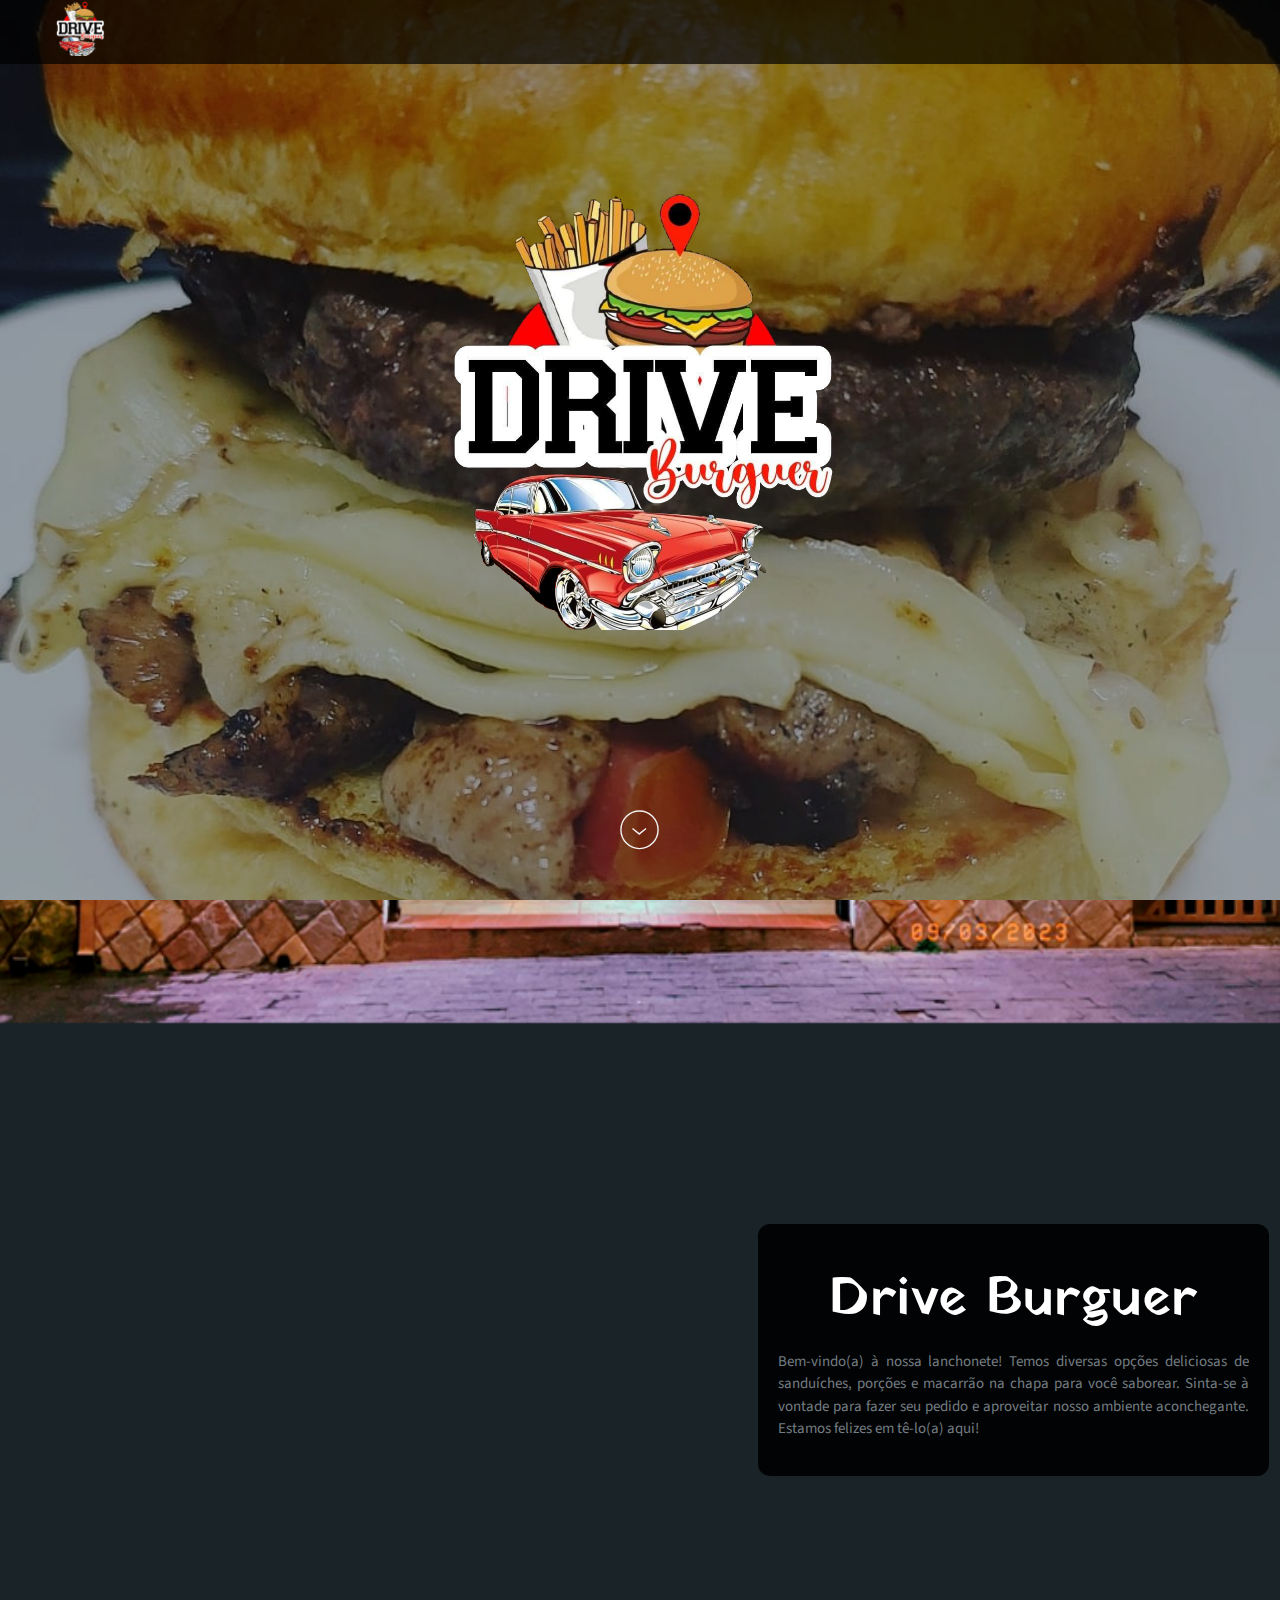
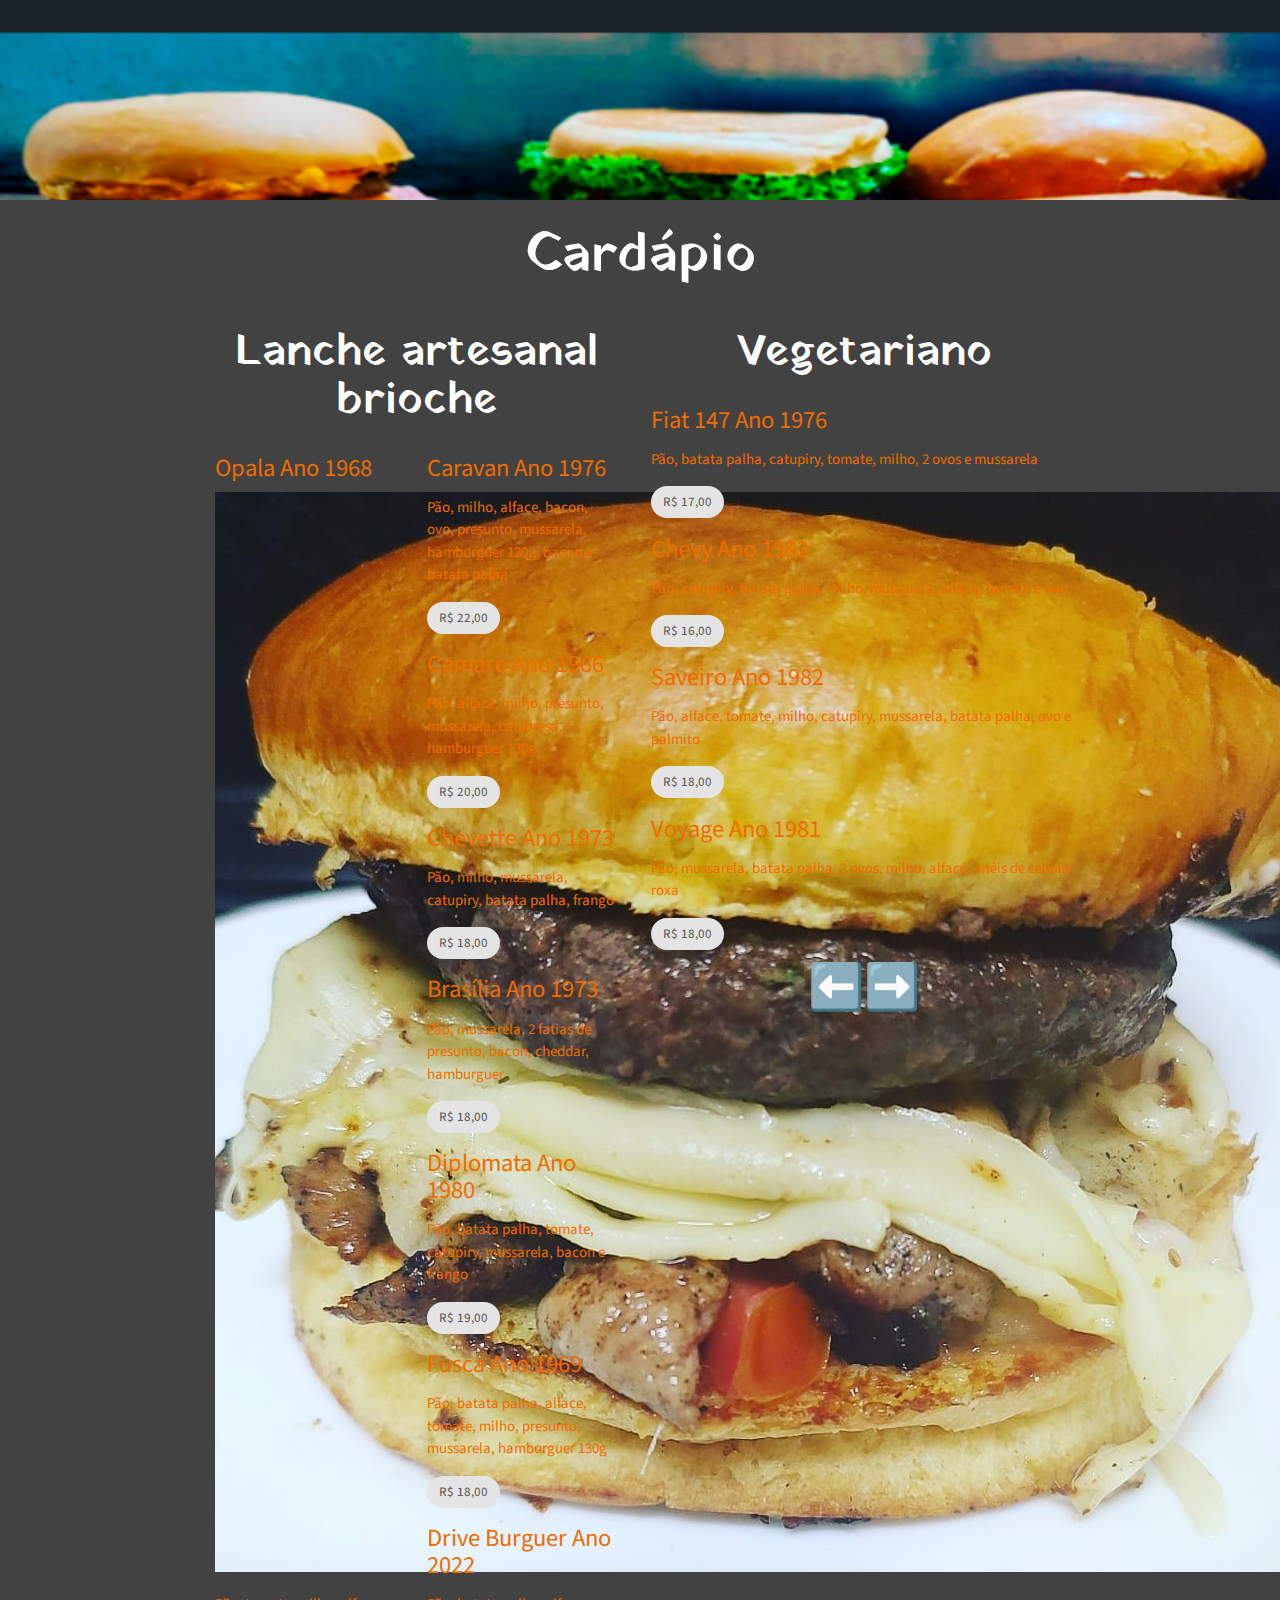
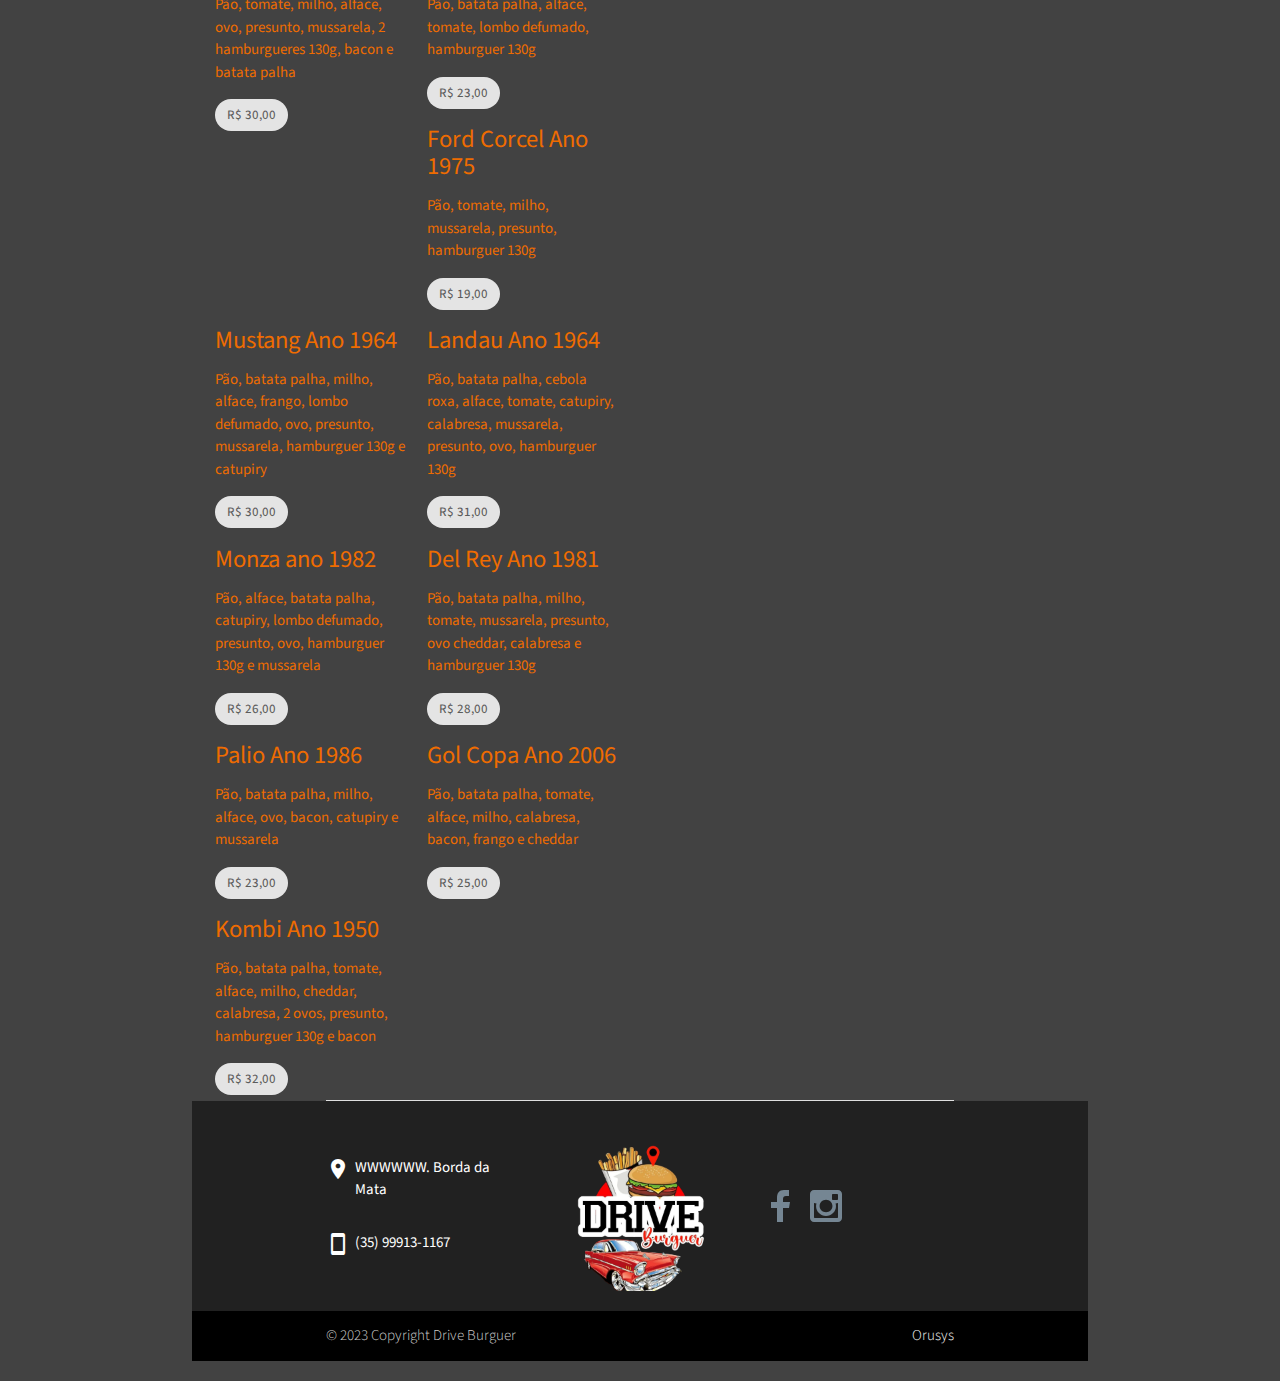
==== index.html @ f04d8321 "subindo fotos" ====
<!DOCTYPE html>
<html>
<head>
	<meta charset="UTF-8">
	<title>Lanchonete</title>
	<link rel="icon" href="www/icons/hambruger.ico">
	<meta name="viewport" content="user-scalable=no, initial-scale=1, 
		maximum-scale=1, minimum-scale=1, width=device-width">
	<link href="https://fonts.googleapis.com/css?family=Yatra+One" rel="stylesheet">
	<link href="https://fonts.googleapis.com/css?family=Josefin+Slab" rel="stylesheet">
	<link href="https://fonts.googleapis.com/css?family=Bungee" rel="stylesheet">
	<link href="https://fonts.googleapis.com/css?family=Source+Sans+Pro" rel="stylesheet">

	<link rel="stylesheet" type="text/css" href="www/css/materialize.min.css">
	<link rel="stylesheet" type="text/css" href="www/icons/material.css">
	<link rel="stylesheet" type="text/css" href="www/css/index.css">
</head>
<body>

<div class="navbar-fixed">
	<nav class="">
		<div class="topo-fixo">
			<a href="#" class="brand-logo">
				<div class="logo logo-small"></div>
			</a>
		</div>
	</nav>
</div>

<div id="welcome"></div>
<div id="welcome-black">
	<div class="logo-burger"></div>	
	<a class="center btn-down scrollSuave" href="#description"></a>
</div>

<div id="description" class="row valign-wrapper">
	<div class="col s12 m5 l5">
		<div class="center text-description">
			<h2 class="center">Drive Burguer</h2>
			<p>Bem-vindo(a) à nossa lanchonete! Temos diversas opções deliciosas de sanduíches, porções e macarrão na chapa para você saborear. Sinta-se à vontade para fazer seu pedido e aproveitar nosso ambiente aconchegante. Estamos felizes em tê-lo(a) aqui!</p>		
		</div>
	</div>
</div> <!-- end description -->
<div id="cardapio" class="cardapio">
	<h2 class="center">Cardápio</h2>
	<div class="row container">
	<div class="col s12 m6 l6">
		<h3 class="center">Lanche artesanal brioche</h3>
		
		<div class="col s12 m6 l6">
			<div>
				<h5>Opala Ano 1968</h5>
				<img class="img-responsive" src="www/images/hamburguer.png">
				<p>Pão, tomate, milho, alface, ovo, presunto, mussarela, 2 hamburgueres 130g, bacon e batata palha</p>
				 <div class="chip">R$ 30,00</div>
			</div>
		</div>
		<div class="col s12 m6 l6">
			<div>
				<h5>Caravan Ano 1976</h5>
				<p>Pão, milho, alface, bacon, ovo, presunto, mussarela, hamburguer 130g, bacon e batata palha</p>
				 <div class="chip">R$ 22,00</div>
			</div>
		</div>
		<div class="col s12 m6 l6">
			<div>
				<h5>Camaro Ano 1966</h5>
				<p>Pão, alface, milho, presunto, mussarela, calabresa, hamburguer 130g</p>
				 <div class="chip">R$ 20,00</div>
			</div>
		</div>
		<div class="col s12 m6 l6">
			<div>
				<h5>Chevette Ano 1973</h5>
				<p>Pão, milho, mussarela, catupiry, batata palha, frango</p>
				 <div class="chip">R$ 18,00</div>
			</div>
		</div>
		<div class="col s12 m6 l6">
			<div>
				<h5>Brasília Ano 1973</h5>
				<p>Pão, mussarela, 2 fatias de presunto, bacon, cheddar, hamburguer</p>
				 <div class="chip">R$ 18,00</div>
			</div>
		</div>
		<div class="col s12 m6 l6">
			<div>
				<h5>Diplomata Ano 1980</h5>
				<p>Pão, batata palha, tomate, catupiry, mussarela, bacon e frango</p>
				 <div class="chip">R$ 19,00</div>
			</div>
		</div>
		<div class="col s12 m6 l6">
			<div>
				<h5>Fusca Ano 1969</h5>
				<p>Pão, batata palha, alface, tomate, milho, presunto, mussarela, hamburguer 130g</p>
				 <div class="chip">R$ 18,00</div>
			</div>
		</div>
		<div class="col s12 m6 l6">
			<div>
				<h5>Drive Burguer Ano 2022</h5>
				<p>Pão, batata palha, alface, tomate, lombo defumado, hamburguer 130g</p>
				 <div class="chip">R$ 23,00</div>
			</div>
		</div>
		<div class="col s12 m6 l6">
			<div>
				<h5>Ford Corcel Ano 1975</h5>
				<p>Pão, tomate, milho, mussarela, presunto, hamburguer 130g</p>
				 <div class="chip">R$ 19,00</div>
			</div>
		</div>
		<div class="col s12 m6 l6">
			<div>
				<h5>Mustang Ano 1964</h5>
				<p>Pão, batata palha, milho, alface, frango, lombo defumado, ovo, presunto, mussarela, hamburguer 130g e catupiry</p>
				 <div class="chip">R$ 30,00</div>
			</div>
		</div>
		<div class="col s12 m6 l6">
			<div>
				<h5>Landau Ano 1964</h5>
				<p>Pão, batata palha, cebola roxa, alface, tomate, catupiry, calabresa, mussarela, presunto, ovo, hamburguer 130g</p>
				 <div class="chip">R$ 31,00</div>
			</div>
		</div>
		<div class="col s12 m6 l6">
			<div>
				<h5>Monza ano 1982</h5>
				<p>Pão, alface, batata palha, catupiry, lombo defumado, presunto, ovo, hamburguer 130g e mussarela</p>
				 <div class="chip">R$ 26,00</div>
			</div>
		</div>
		<div class="col s12 m6 l6">
			<div>
				<h5>Del Rey Ano 1981</h5>
				<p>Pão, batata palha, milho, tomate, mussarela, presunto, ovo cheddar, calabresa e hamburguer 130g</p>
				 <div class="chip">R$ 28,00</div>
			</div>
		</div>
		<div class="col s12 m6 l6">
			<div>
				<h5>Palio Ano 1986</h5>
				<p>Pão, batata palha, milho, alface, ovo, bacon, catupiry e mussarela</p>
				 <div class="chip">R$ 23,00</div>
			</div>
		</div>
		<div class="col s12 m6 l6">
			<div>
				<h5>Gol Copa Ano 2006</h5>
				<p>Pão, batata palha, tomate, alface, milho, calabresa, bacon, frango e cheddar</p>
				 <div class="chip">R$ 25,00</div>
			</div>
		</div>
		<div class="col s12 m6 l6">
			<div>
				<h5>Kombi Ano 1950</h5>
				<p>Pão, batata palha, tomate, alface, milho, cheddar, calabresa, 2 ovos, presunto, hamburguer 130g e bacon</p>
				 <div class="chip">R$ 32,00</div>
			</div>
		</div>
	</div>
		<div class="col s12 m6 l6">
			<h3 class="center">Vegetariano</h3></div>
				<div class="col s12 m6 l6">
					<div>
						<h5>Fiat 147 Ano 1976</h5>
						<p>Pão, batata palha, catupiry, tomate, milho, 2 ovos e mussarela</p>
						 <div class="chip">R$ 17,00</div>
					</div>
				</div>
				<div class="col s12 m6 l6">
					<div>
						<h5>Chevy Ano 1983</h5>
						<p>Pão, catupiry, batata palha, milho, mussarela, alface, tomate e ovo</p>
						 <div class="chip">R$ 16,00</div>
					</div>
				</div>	

			<div class="col s12 m6 l6">
					<div>
						<h5>Saveiro Ano 1982</h5>
						<p>Pão, alface, tomate, milho, catupiry, mussarela, batata palha, ovo e palmito</p>
						 <div class="chip">R$ 18,00</div>
					</div>
				</div>
			<div class="col s12 m6 l6">
					<div>
						<h5>Voyage Ano 1981</h5>
						<p>Pão, mussarela, batata palha, 2 ovos, milho, alface, anéis de cebola roxa</p>
						 <div class="chip">R$ 18,00</div>
					</div>
				</div>	

			<div class="col s12 m6 l6 paginas">	
				<a href="index.html">⬅️</a><a  href="index2.html">➡️</a>
			</div>
<div class="divider container">

</div>	

<footer class="page-footer grey darken-4">
	<div class="container">
		<div class="row valign-wrapper">
			<div class="col s12 m4 l4">
				<p class="white-text"><i class="material-icons">location_on</i>WWWWWW. Borda da Mata</p>	
				<p class="white-text"><i class="material-icons">smartphone</i>(35) 99913-1167</p>		
			</div>
			<div class="col s12 m4 l4 hide-on-med-and-down">
				<div class="logo"></div>
			</div>
			<div class="col s12 m4 l4 ">
			<div class="valign-wrapper">
				<div class="">		
					<ul class="social-medias">
						<li><a class="grey-text text-lighten-3 facebook" href="#!">Facebook</a></li>
						<li><a class="grey-text text-lighten-3 instagram" href="#!">Instagram</a></li>

					</ul>
				</div>
			</div>
			</div>
		</div>
	</div>
	<div class="footer-copyright black">
		<div class="container">
			© 2023 Copyright Drive Burguer
			<a class="grey-text text-lighten-4 right" target="_blank" href="https://www.facebook.com/Orusysmarketing">Orusys</a>
		</div>
	</div>
</footer>

<script type="text/javascript" src="www/js/jquery.min.js"></script>
<script type="text/javascript" src="www/js/materialize.min.js"></script>
<script type="text/javascript" src="www/js/index.js"></script>
</body>
</html>
---- www/icons/material.css ----
/*
  http://google.github.io/material-design-icons/#icon-font-for-the-web
*/
@font-face {
  font-family: "Material Icons";
  src: local('Material Icons'),
       local('MaterialIcons-Regular'),
       url("MaterialIcons-Regular.ttf");
  font-weight: normal;
  font-style: normal;
}
.material-icons {
  font-family: 'Material Icons';
  font-weight: normal;
  font-style: normal;
  font-size: 24px;  /* Preferred icon size */
  display: inline-block;
  width: 1em;
  height: 1em;
  line-height: 1;
  text-transform: none;
  letter-spacing: normal;
  word-wrap: normal;

  /* Support for all WebKit browsers. */
  -webkit-font-smoothing: antialiased;
  /* Support for Safari and Chrome. */
  text-rendering: optimizeLegibility;

  /* Support for Firefox. */
  -moz-osx-font-smoothing: grayscale;

  /* Support for IE. */
  font-feature-settings: 'liga';
}
---- www/css/index.css ----
h1, 
h2, 
h3 {
    font-family: 'Yatra One', cursive;
}
body {
    color: #ef6c00;
    background-color: #424242;
    font-family: 'Source Sans Pro', sans-serif;
}

body h1, 
h2, 
h3 {
    color: white;
}

#about h4 {
    font-family: 'Josefin Slab', serif;
}

nav {
	color: transparent;
	background-color: rgba(0, 0, 0, 0.7);
	box-shadow: none;
}
nav a:hover {
	color: #f2f2f2;
    font-weight: bold;
}

.navbar-fixed {
	position: absolute;
}

.side-nav {
	background-color: rgba(0, 0, 0, 0.77);
	width: 50% !important;
    -webkit-transform: translateX(-100%);
	transform: translateX(-100%);
	-webkit-transition: all 0.5s;
	-moz-transition: all 0.5s;
    transition: all 0.5s
}

.anda {
    -webkit-transform: translateX(90vw);
   	transform: translateX(90vw);
	-webkit-transition: all 1s;
	-moz-transition: all 1s;
    transition: all 1s	
}

.roda {

	    -webkit-transform: rotate(360deg);
   	transform: rotate(0deg);
	-webkit-transition: all 0.6s;
	-moz-transition: all 0.6s;
    transition: all 0.6s
}
.side-nav a {
	color: white;
	text-align: center;
}

.side-nav-open {
	transform: translateX(0px);
	
}

.side-nav-close {
	transform: translateX(100%);
}


#welcome {
    background-image: url(../images/hamburguer.png);
    background-size: cover;
    background-position: center;
    background-repeat: no-repeat;

    z-index: 1;
    position: absolute;
    width: 100%;
    height: 100vh;
}

#welcome-black {
    position: relative;
    top: 0;
    width: 100%;
    height: 100vh;
    z-index: 2;
    background-color: rgba(0, 0, 0, 0.37);
}

.btn-down {
    height: 40px;
    background-image: url("../icons/arrow_down.svg");

    background-position: center;
    background-size: auto 100%;
    background-repeat: no-repeat;
    display: block;
    position: relative;
	z-index: 3;*/
	bottom: -90vh;
	top: 90vh;
}

.btn-down-products {
	top: 0;
}

#description {
	background-color: #1a2328;
    color: #747d82;
    background-image: url(../images/entradalanchonete.png);
    background-size: cover;
    background-position: center;
    background-repeat: no-repeat;
    z-index: 1;
    width: 100%;
    height: 100vh;
}

.img-description {
	background-image: url(../images/entradalanchonete.png);
	height: 412px;
	background-size: cover;
	min-width: auto;
	background-repeat: no-repeat;
}

.text-description {
	text-align: justify;
	padding: 20px;
    background-color: rgba(0, 0, 0, 0.90);
    border-radius: 12px;
}

.border-redon {
	background-color: rgba(0, 0, 0, 0.5);
	border-radius: 10px;
}

#menu-products {
	min-height: 100vh;
}

#menu-products .menu-item{
	margin-top: 0px;
	float: left;
}

#menu-products ul {
	background-color: transparent;
}

.menu-opcoes a {
    color: #ef6c00 !important;
}

#menu-products .tabs .indicator {
	background-color: white;
}

.menu-item {
	width: 150px;
	height: 150px;
	background-repeat: no-repeat;
	background-size: contain; 
	background-position: center;
	margin: 10px;
	margin-left: 0;
}

.item1 {
	background-image: url(../images/thumb_pizza_1.jpg);
}

.item2 {
	background-image: url(../images/thumb_pizza_2.jpg);

}

.item3 {
	background-image: url(../images/thumb_pizza_3.jpg);
	
}

.item4 {
	background-image: url(../images/thumb_pizza_4.jpg);
	
}

.item5 {
	background-image: url(../images/burger_1.png);
}

.item6 {
	background-image: url(../images/burger_2.png);	
}

.item7 {
	background-image: url(../images/burger_3.png);
}

.item8 {	
	background-image: url(../images/burger_4.png);
}

.item9 {
	background-image: url(../images/burger_5.png);
}

.item10 {
	background-image: url(../images/burger_6.png);
}

#about {
	min-height: 100vh;
}

#about p {
	text-align: justify;
}

.mapa {
	background-image: url(../images/mapa.jpg); 
	background-repeat: no-repeat; 
	background-size: cover;
	background-position: center;
}

.mapa img {
	visibility: hidden;
	width: 100%;
}

#contact  .linha {
	margin: 0;
}

form {
	background-color: white;
	padding-top: 10px;

}

.linha .lb-nome {
	padding-top: 10px;		
}

footer.page-footer{
	margin-top: 0px;
}

.logo {
	background-image: url(../images/logoGrande.png);
	background-repeat: no-repeat;
	background-position: center;
	min-width: 150px;
	min-height: 150px;
	background-size: contain;
	margin-top: 20px;
}
.logo-small {
	background-image: url(../images/logoGrande.png);
	min-width: none;
	min-height: 56px;
	margin-top: 0px;
}
@media screen and (min-width: 992px) {
	.logo-small {
		margin-left: 5px;
	}
}
.paginas {
	display: flex;
    font-size: 45px;
    justify-content: center;
}

.social-medias li {
	display: inline-block;
	margin: 5px;
}

.social-medias a {
	margin: 0 auto;
	background-size: auto 100%;
	background-repeat: no-repeat;
	background-position: center;
	width: 32px;
	height: 32px;
	display: block;
	text-indent: -99999px;
}

.facebook {
	background-image: url(../icons/facebook.svg);
}

.twitter {
	background-image: url(../icons/twitter.svg);
}

.instagram {
	background-image: url(../icons/instagram.svg);
}

.youtube {
	background-image: url(../icons/youtube.svg);
}

footer .material-icons {
	color: rgba(255, 255, 255, 1); 	
	margin-right: 5px;
}

footer p {
    display: inline-flex;
    vertical-align: middle;
}

.logo-burger {
    background-image: url(../images/logoGrande.png);
    background-repeat: no-repeat;
    background-position: center;
    width: 100%;
    height: 50vh;
    background-size: contain;
    position: absolute;
    position: center;
    top: 20vh;
}

#products .col {
	padding: 0px;
}

.text-fotos {
	width: 100%;
	height: 50vh;
	text-align: justify-all;
}
.text-fotos h2{
	width: 100%;
}

.imagens {
    background-repeat: no-repeat;
    background-position: center;
    background-size: cover;
    height: 150px;
    padding: 0px;
}

.box-preco {
	width: 100%;
	height: 100%;
	color: black;
	background-color: rgba(0, 0, 0, 0.87);
	z-index: 5;
	visibility: hidden;
	display: flex;
	justify-content: center;
}

.preco {
	align-self: center;
	z-index: 6;
	text-align: center;
	color: white;
}

.preco h4 {
	color: #06cc03 !important;
	font-family: 'Bungee', cursive;
}

.imagens:hover .box-preco {
	visibility: visible;
}

/*ABOUT HTML*/
.about-img {
    background-image: url(../images/about.jpg);
	width: 100%;
	height: 100vh;
	position: absolute;
	background-position: center;
    background-size: cover;
    background-repeat: no-repeat;
}

.about-us h2 {
	width: 100%;
}

.about-us {
	height: 50vh;
}

/*CARDAPIO HTML*/
.cardapio-img {
    background-image: url(../images/burger_menu.png);
	width: 100%;
	height: 100vh;
	position: absolute;
	background-position: center;
    background-size: cover;
    background-repeat: no-repeat;
}

/*TRABALHE CONOSCO HTML*/
#trabalheconosco-img {
    background-image: url(../images/trabalheconosco.png);
    background-size: cover;
    background-position: center;
    background-repeat: no-repeat;

    /*z-index: 1;*/
    position: absolute;

    /*background: #ffe139;*/
    width: 100%;
    height: 100vh;
}
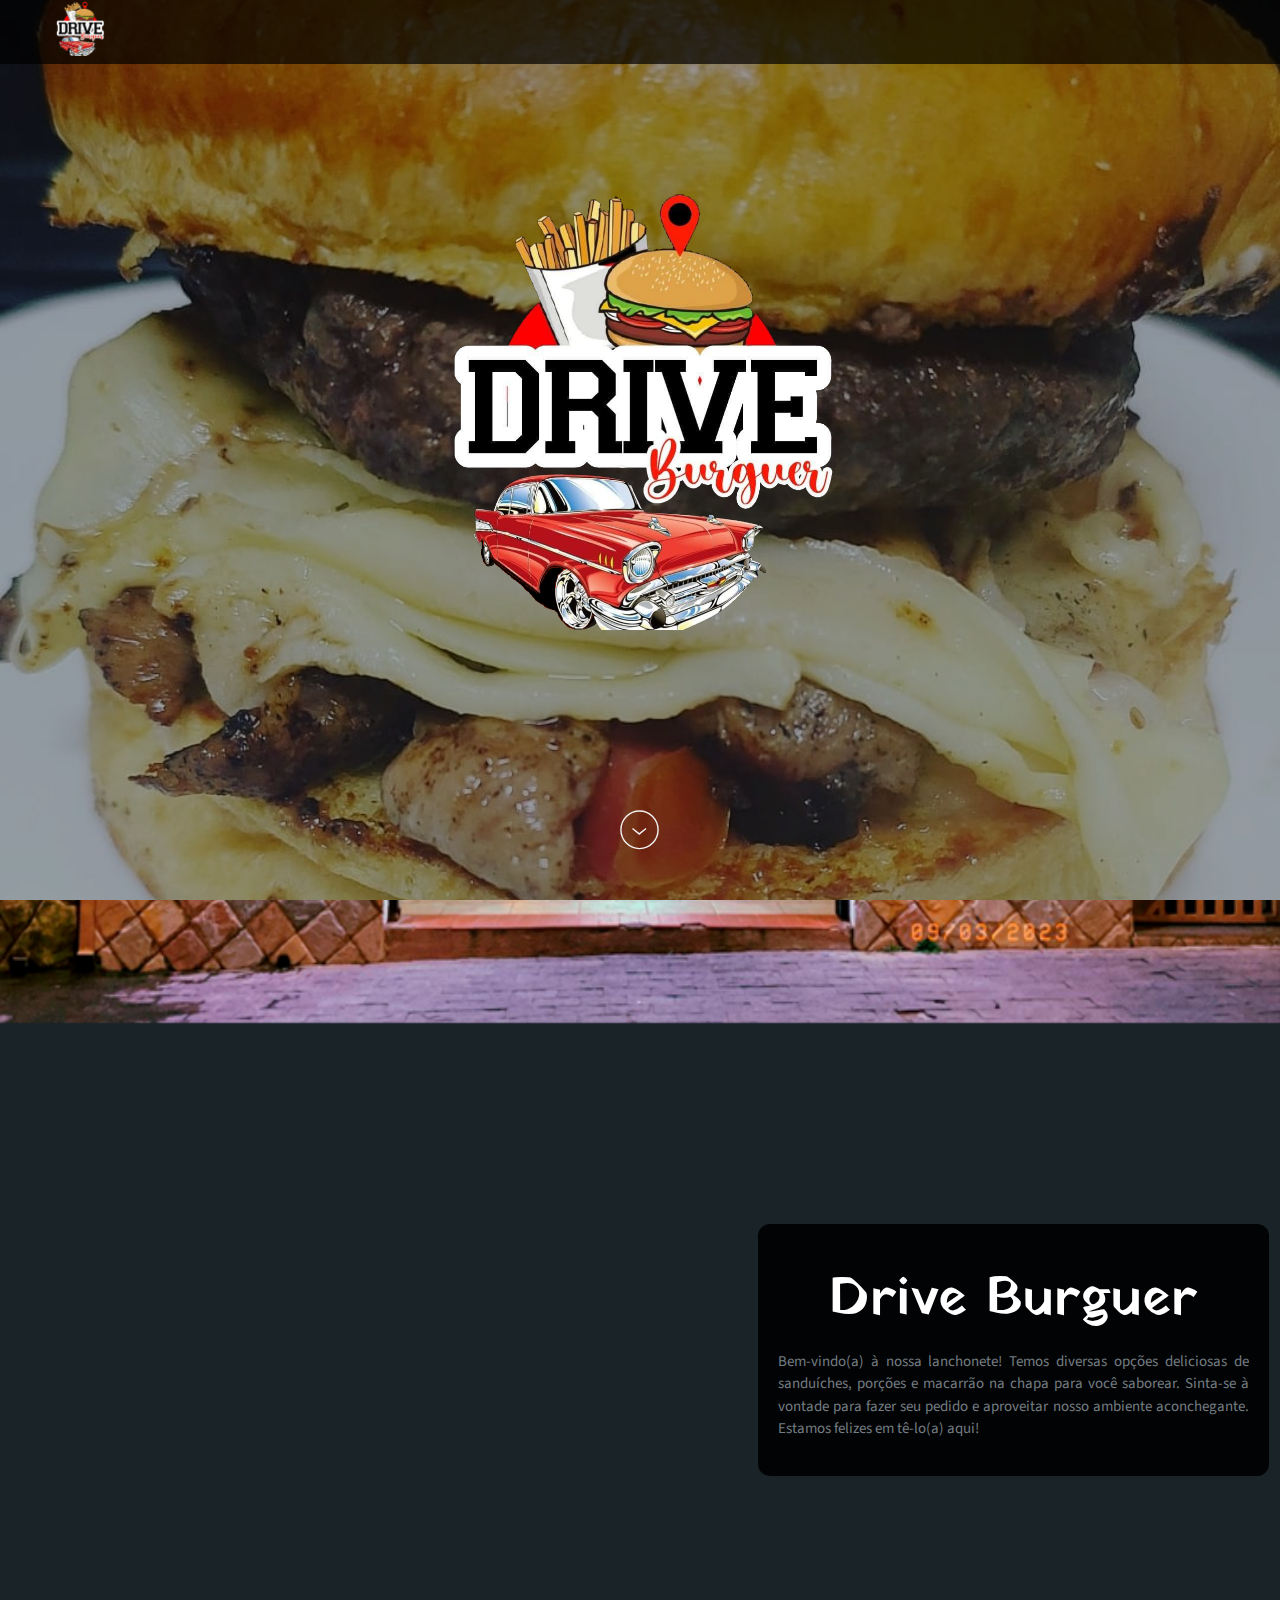
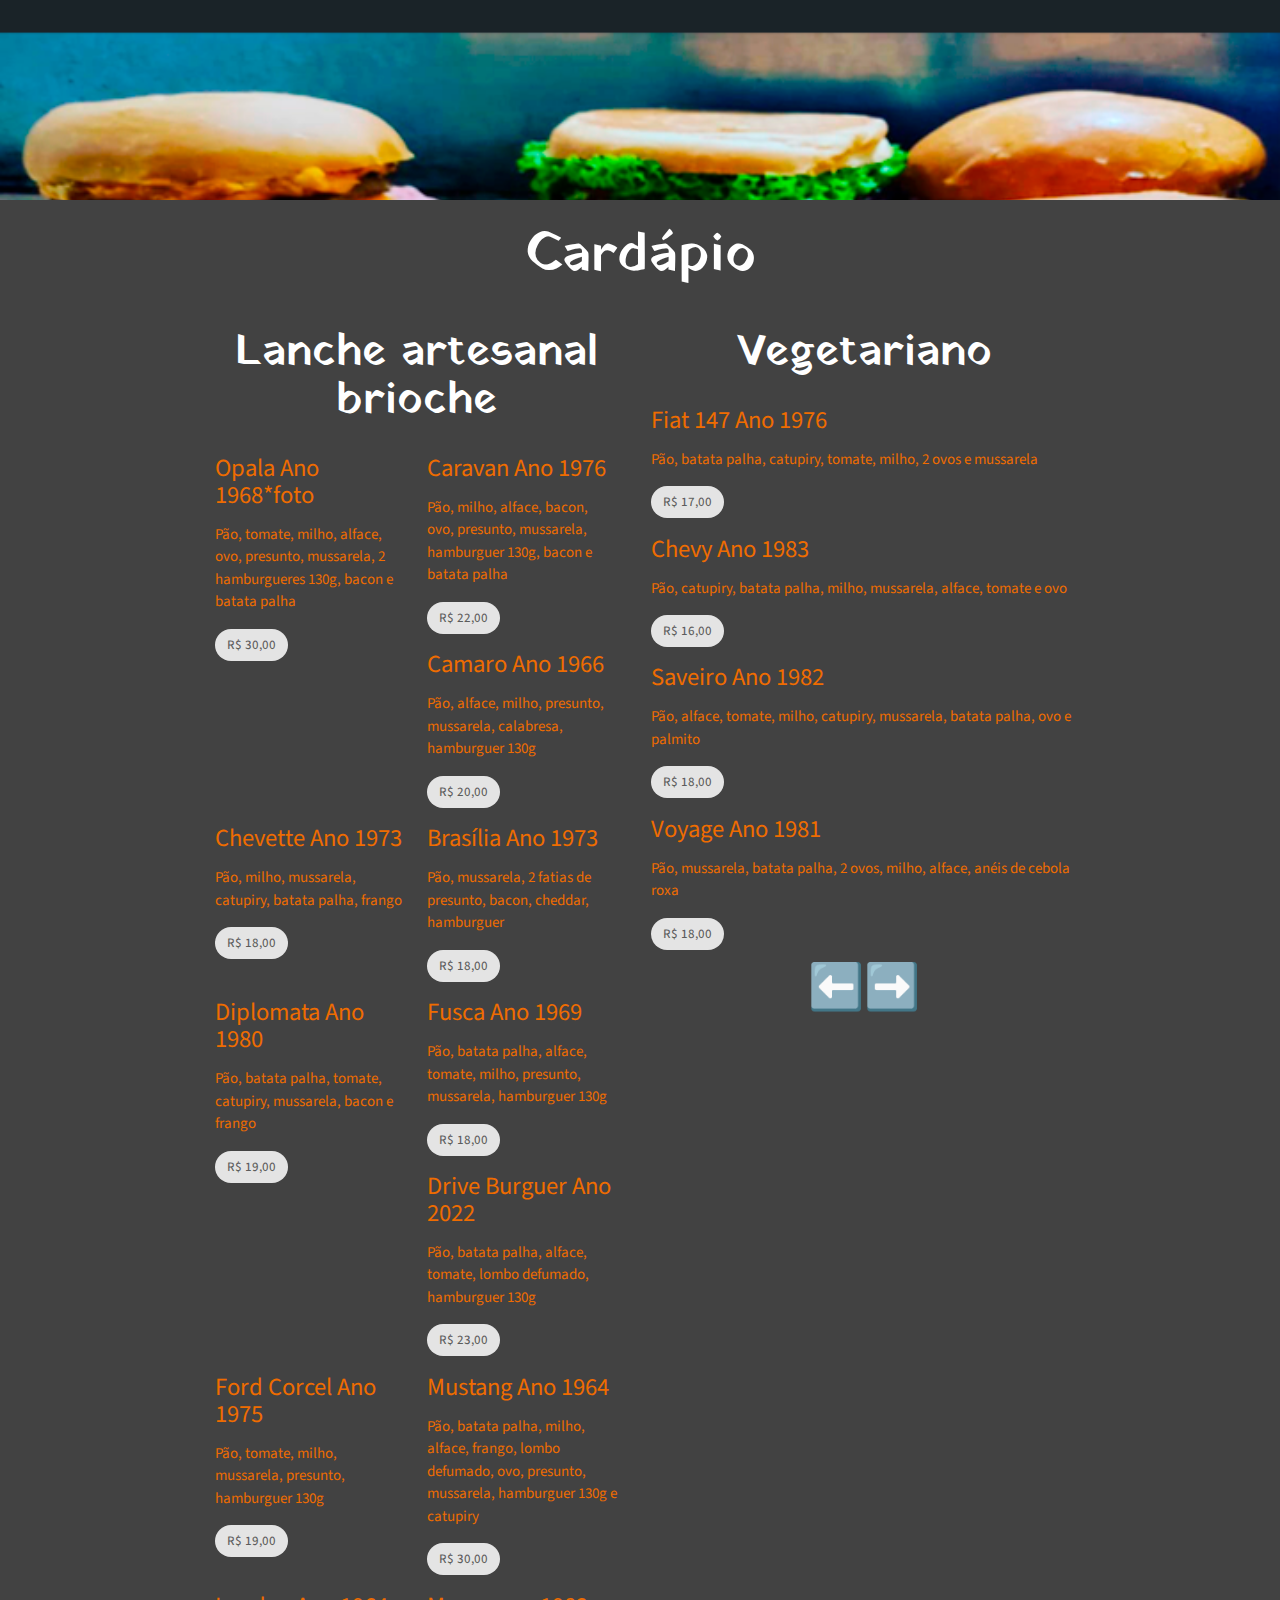
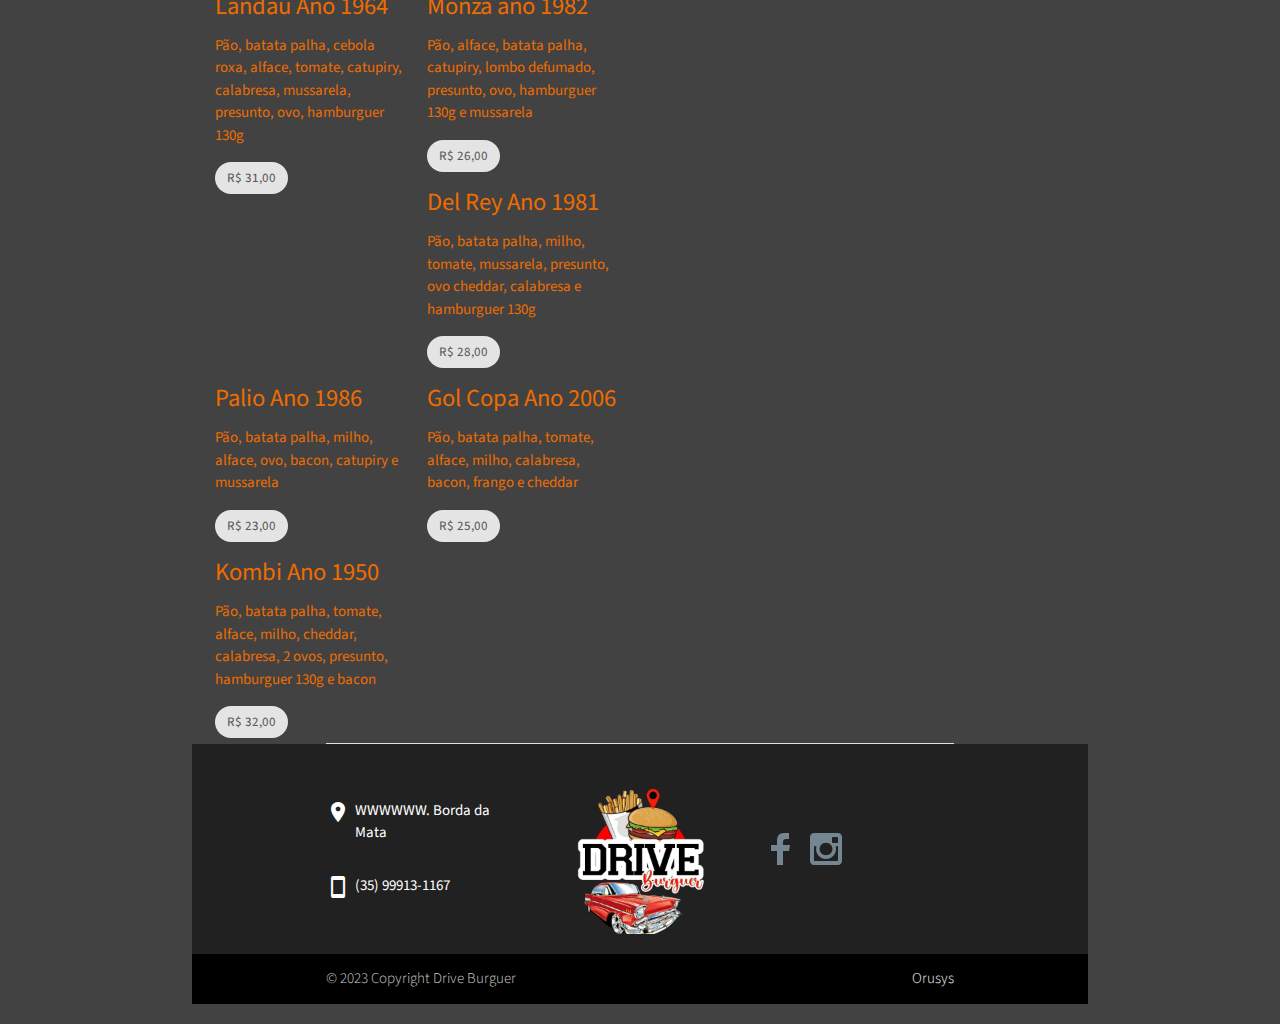
==== commit dd3840ec: "fo" ====
--- a/index.html
+++ b/index.html
@@ -49,8 +49,7 @@
 		
 		<div class="col s12 m6 l6">
 			<div>
-				<h5>Opala Ano 1968</h5>
-				<img class="img-responsive" src="www/images/hamburguer.png">
+				<h5>Opala Ano 1968*foto</h5>
 				<p>Pão, tomate, milho, alface, ovo, presunto, mussarela, 2 hamburgueres 130g, bacon e batata palha</p>
 				 <div class="chip">R$ 30,00</div>
 			</div>
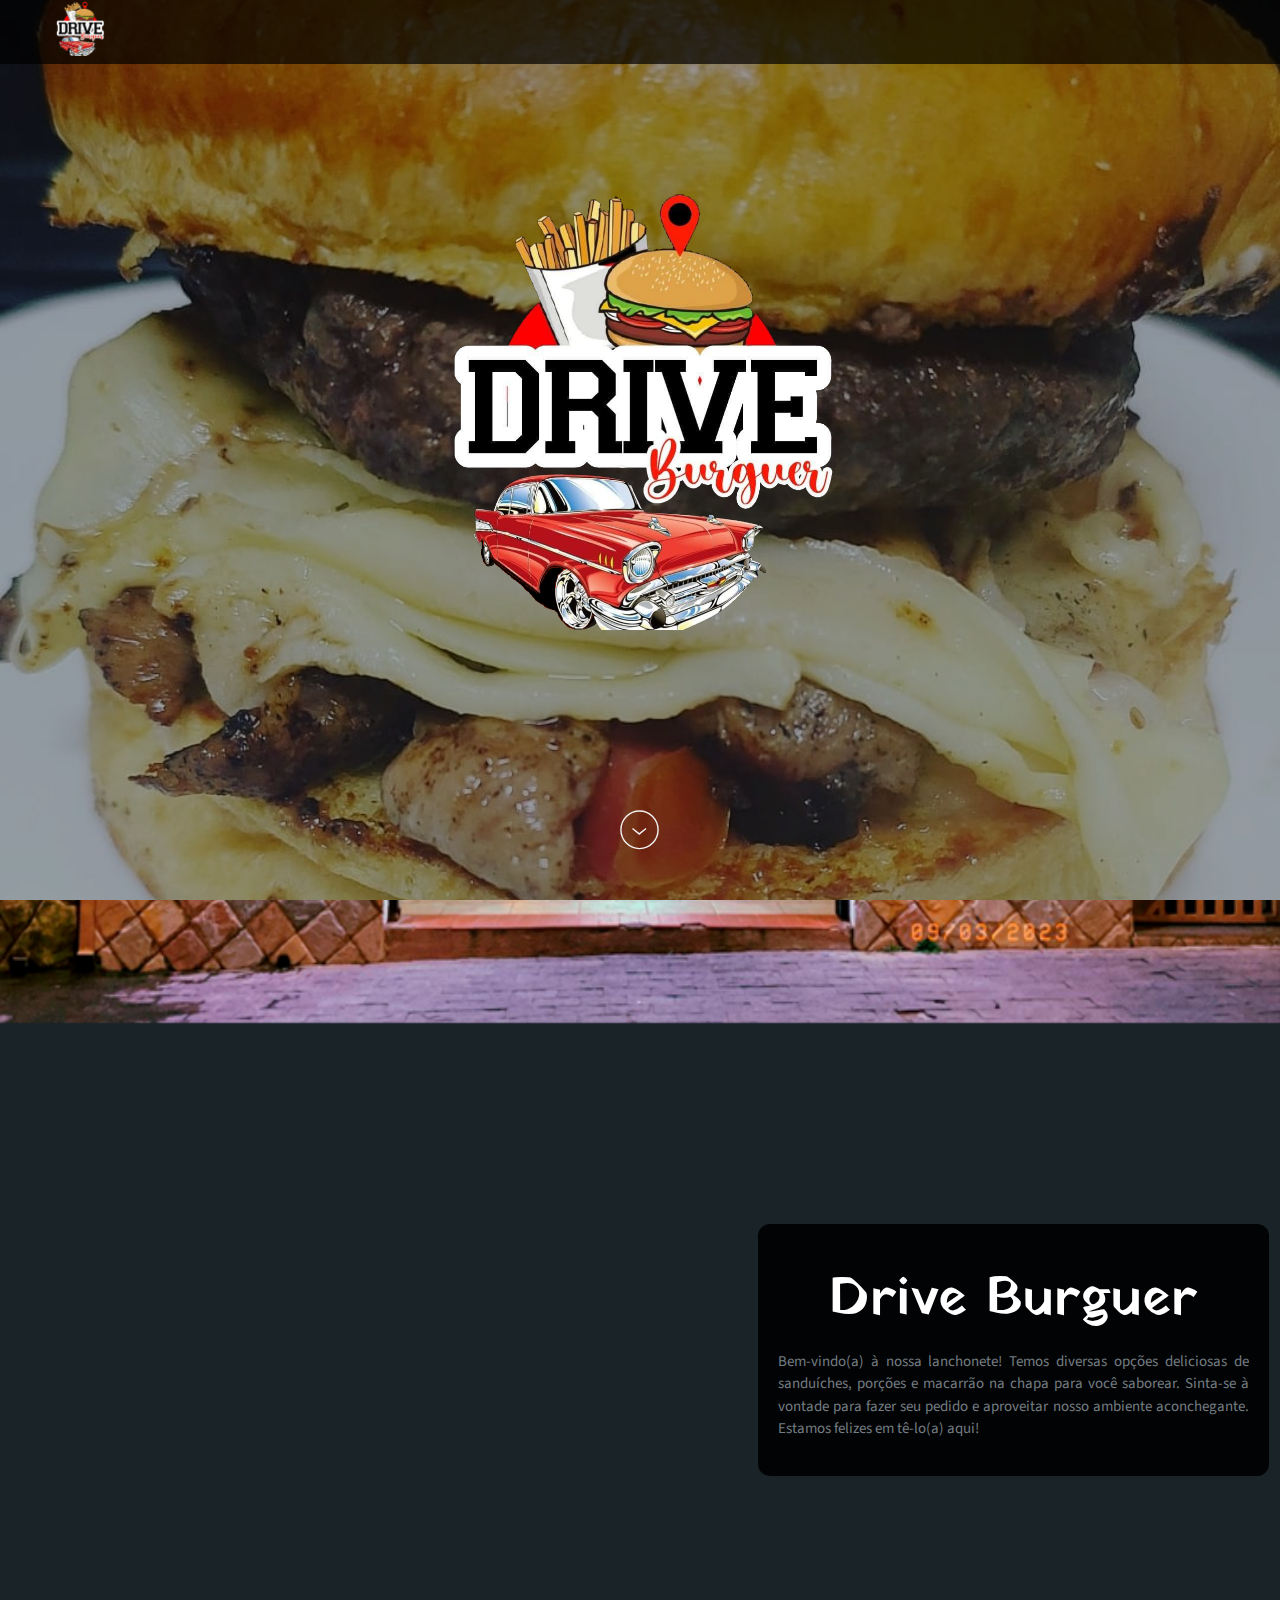
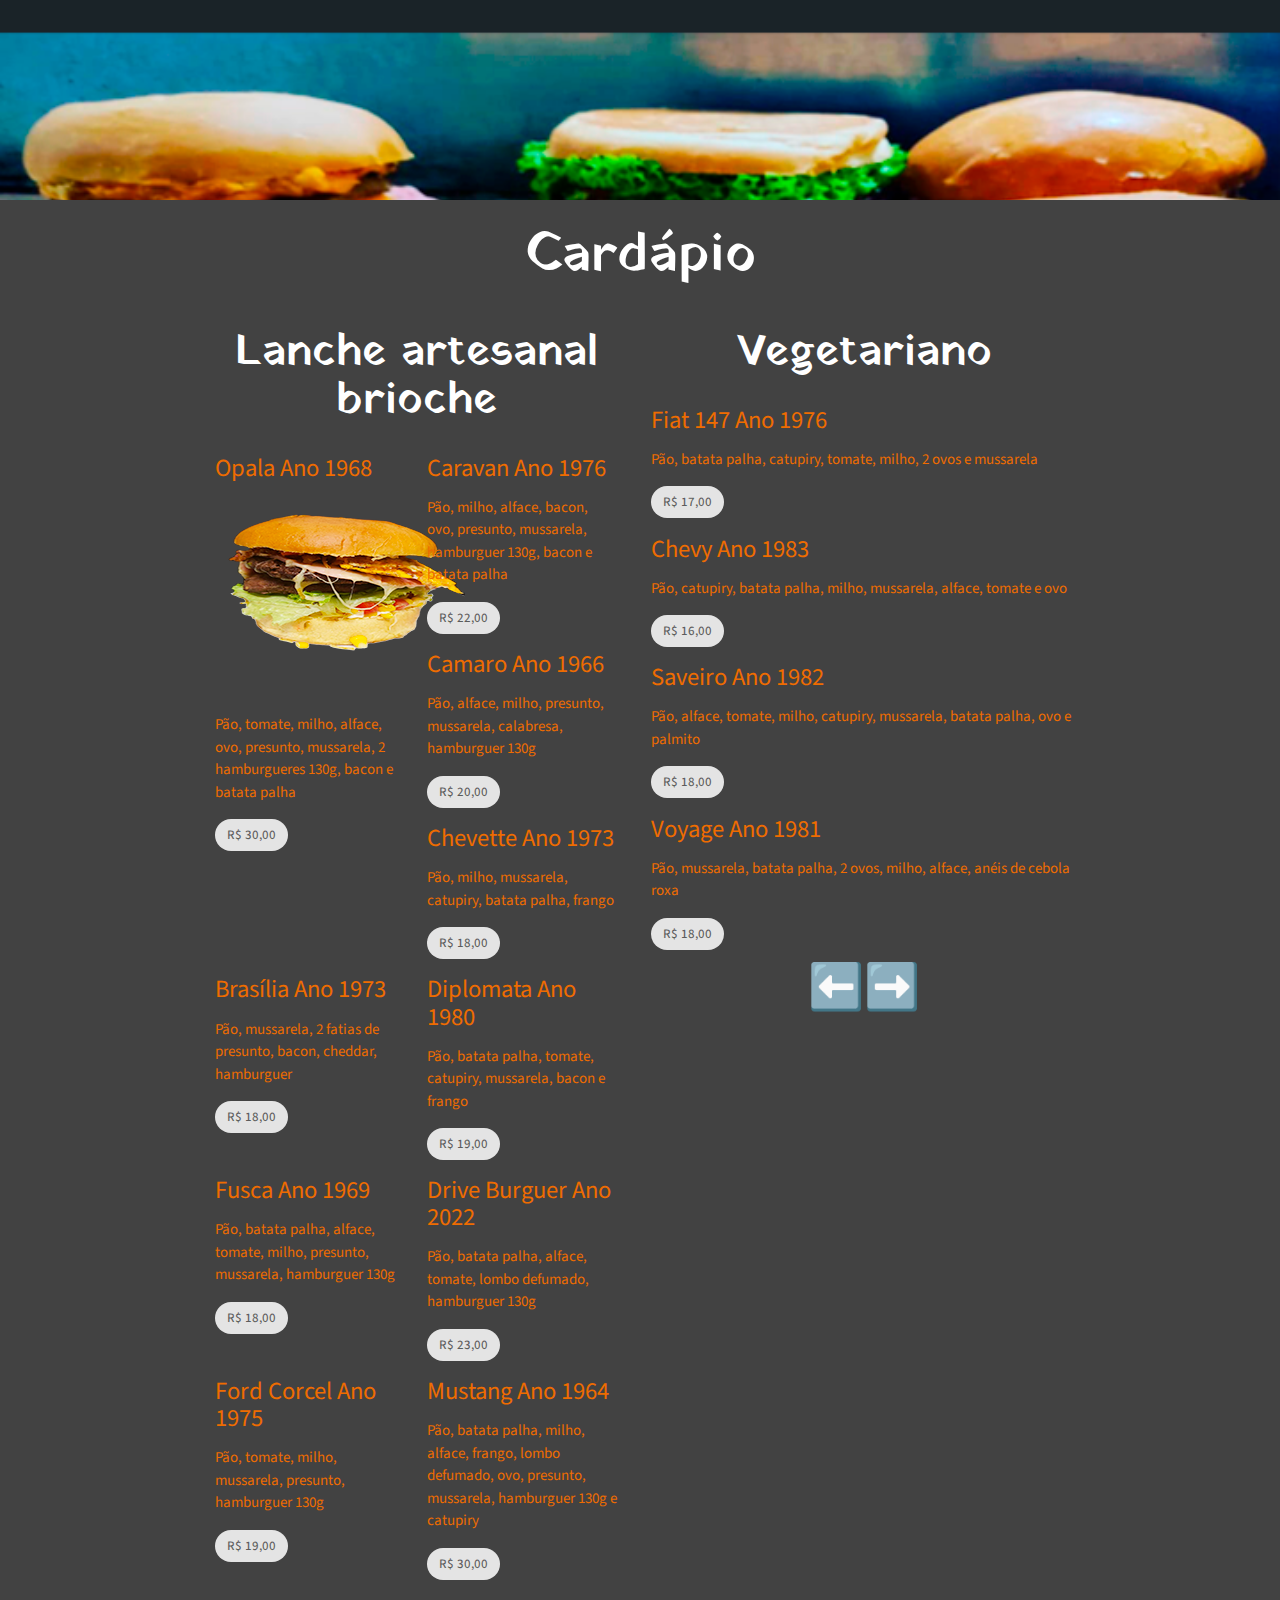
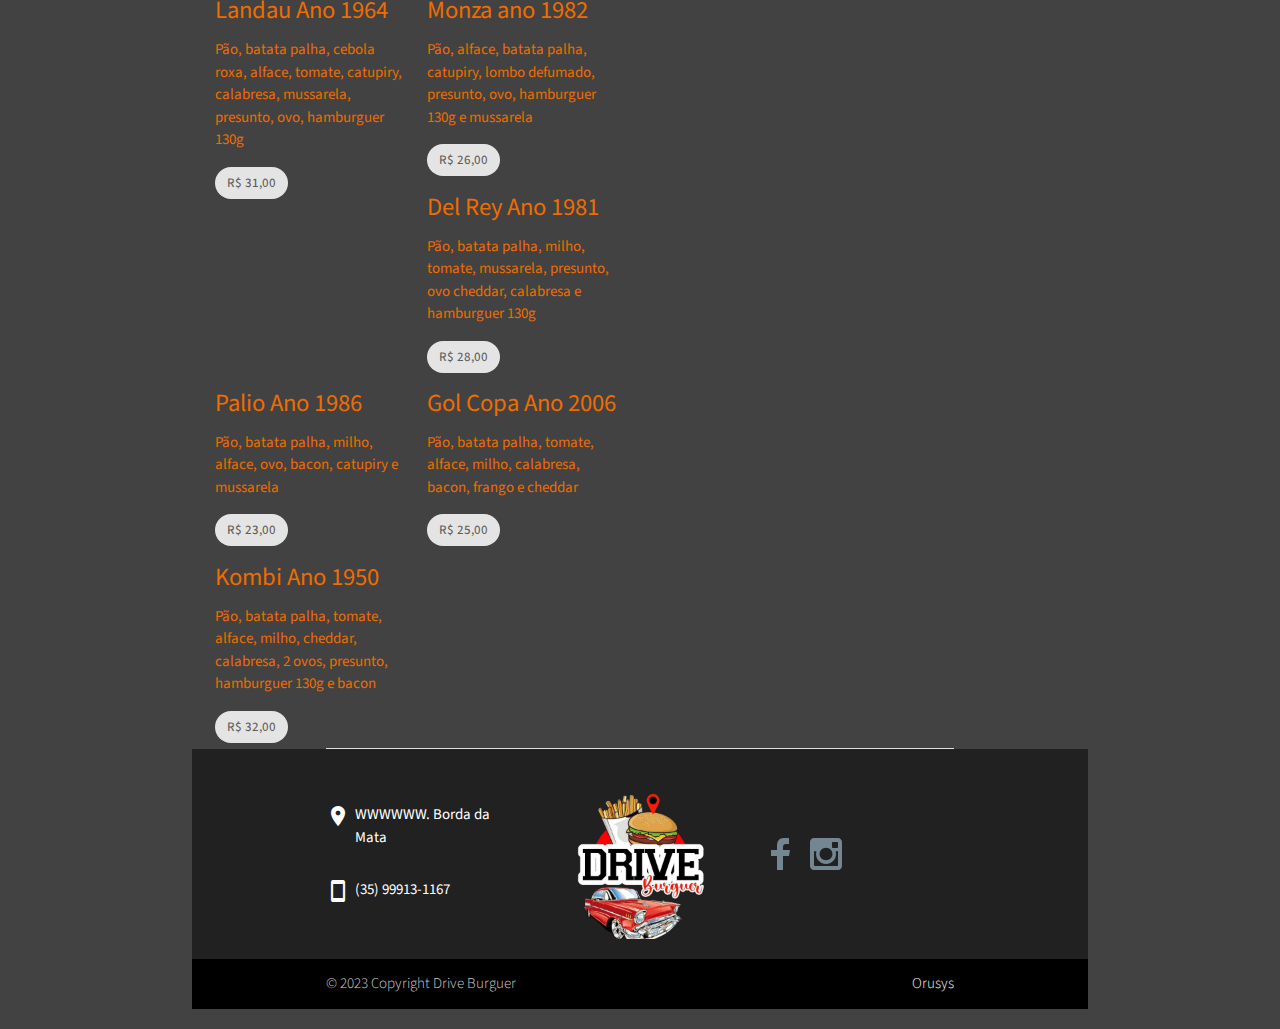
==== commit 397efed9: "opala" ====
--- a/index.html
+++ b/index.html
@@ -49,7 +49,8 @@
 		
 		<div class="col s12 m6 l6">
 			<div>
-				<h5>Opala Ano 1968*foto</h5>
+				<h5>Opala Ano 1968</h5>
+				<img src="www/images/opala.png">
 				<p>Pão, tomate, milho, alface, ovo, presunto, mussarela, 2 hamburgueres 130g, bacon e batata palha</p>
 				 <div class="chip">R$ 30,00</div>
 			</div>
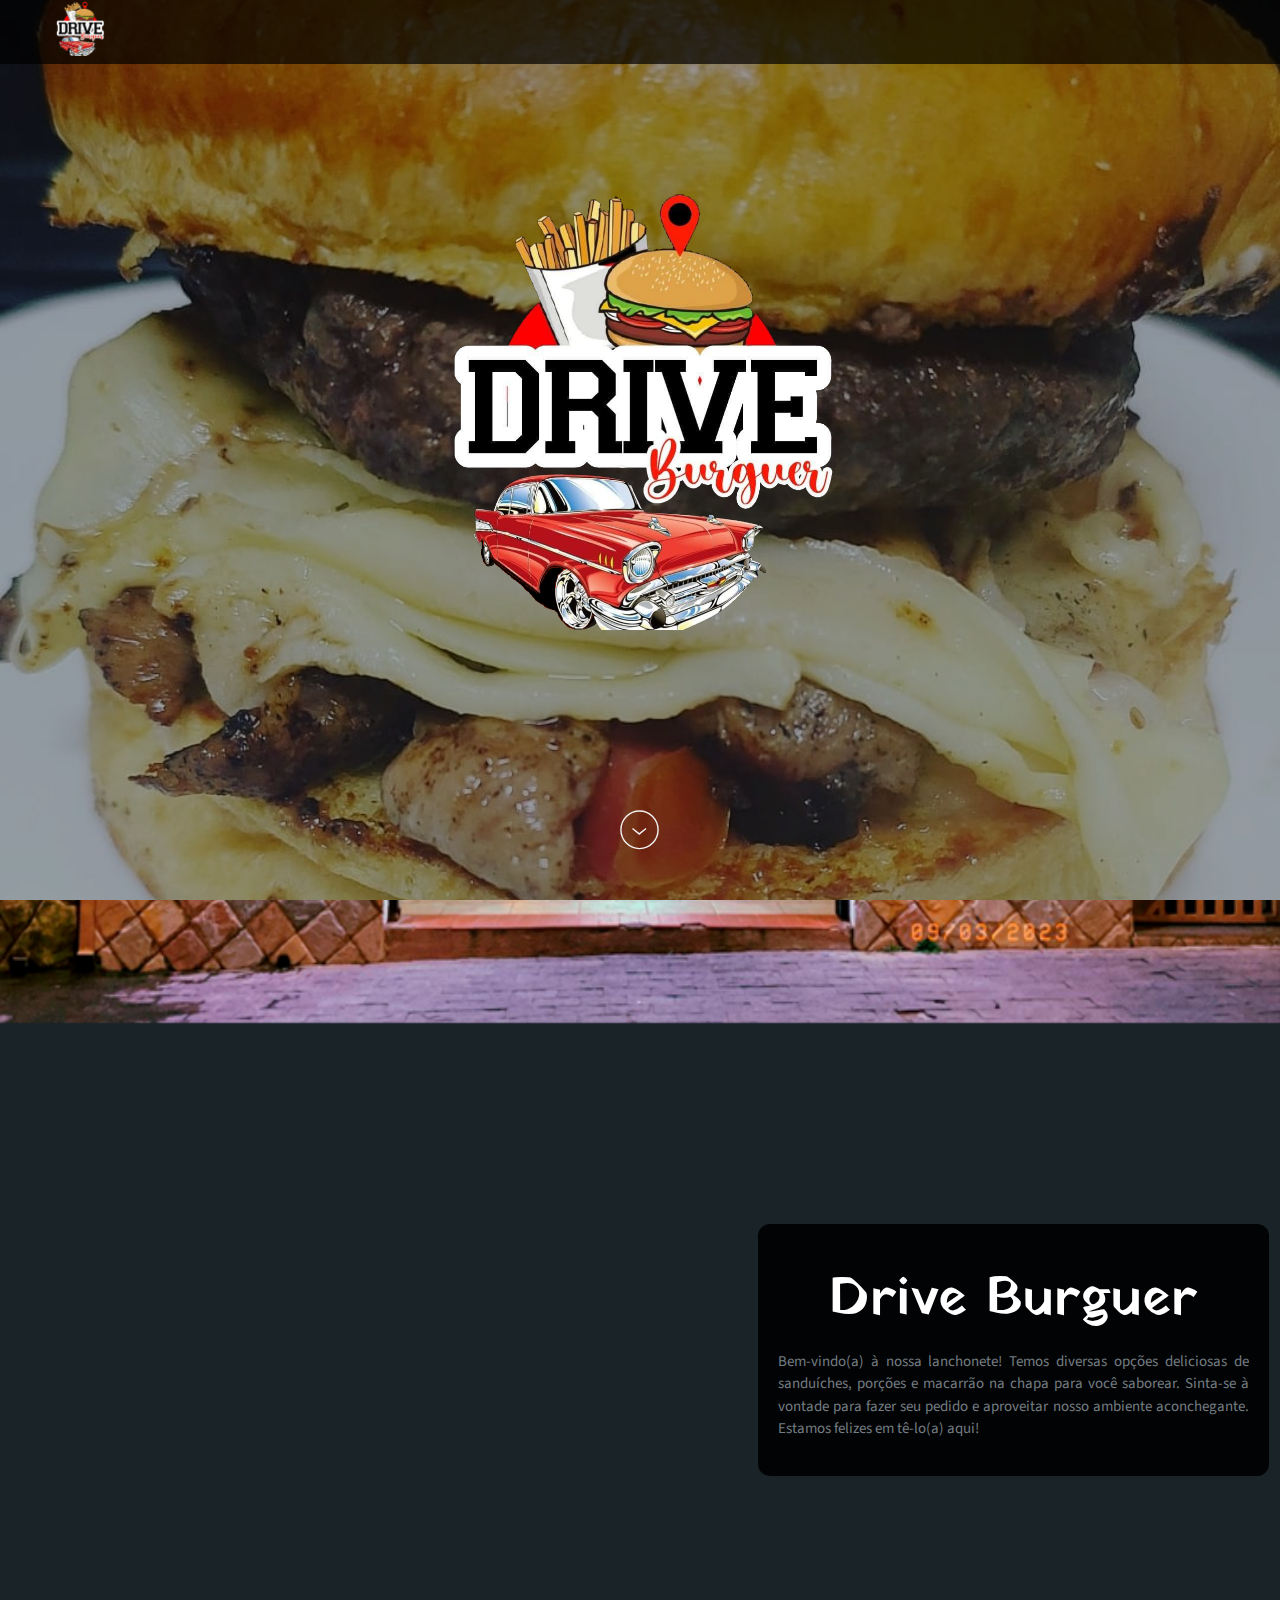
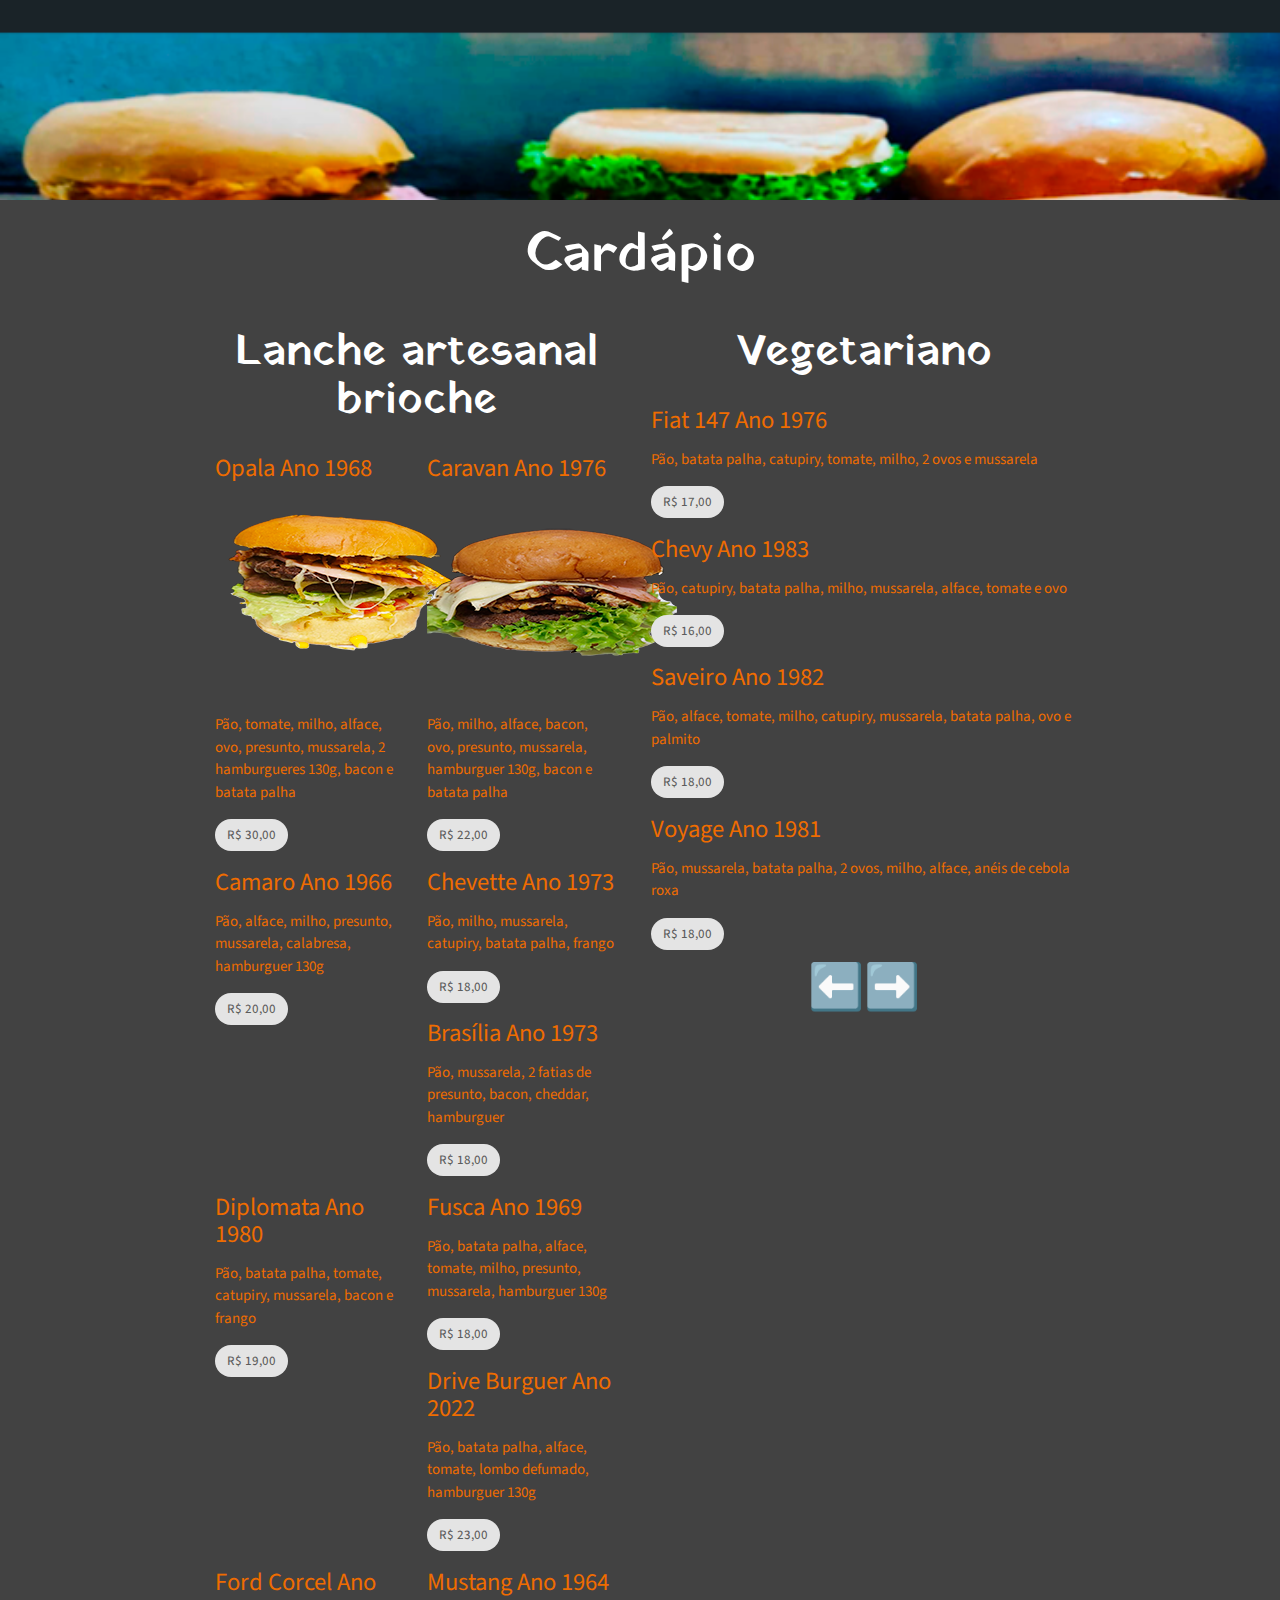
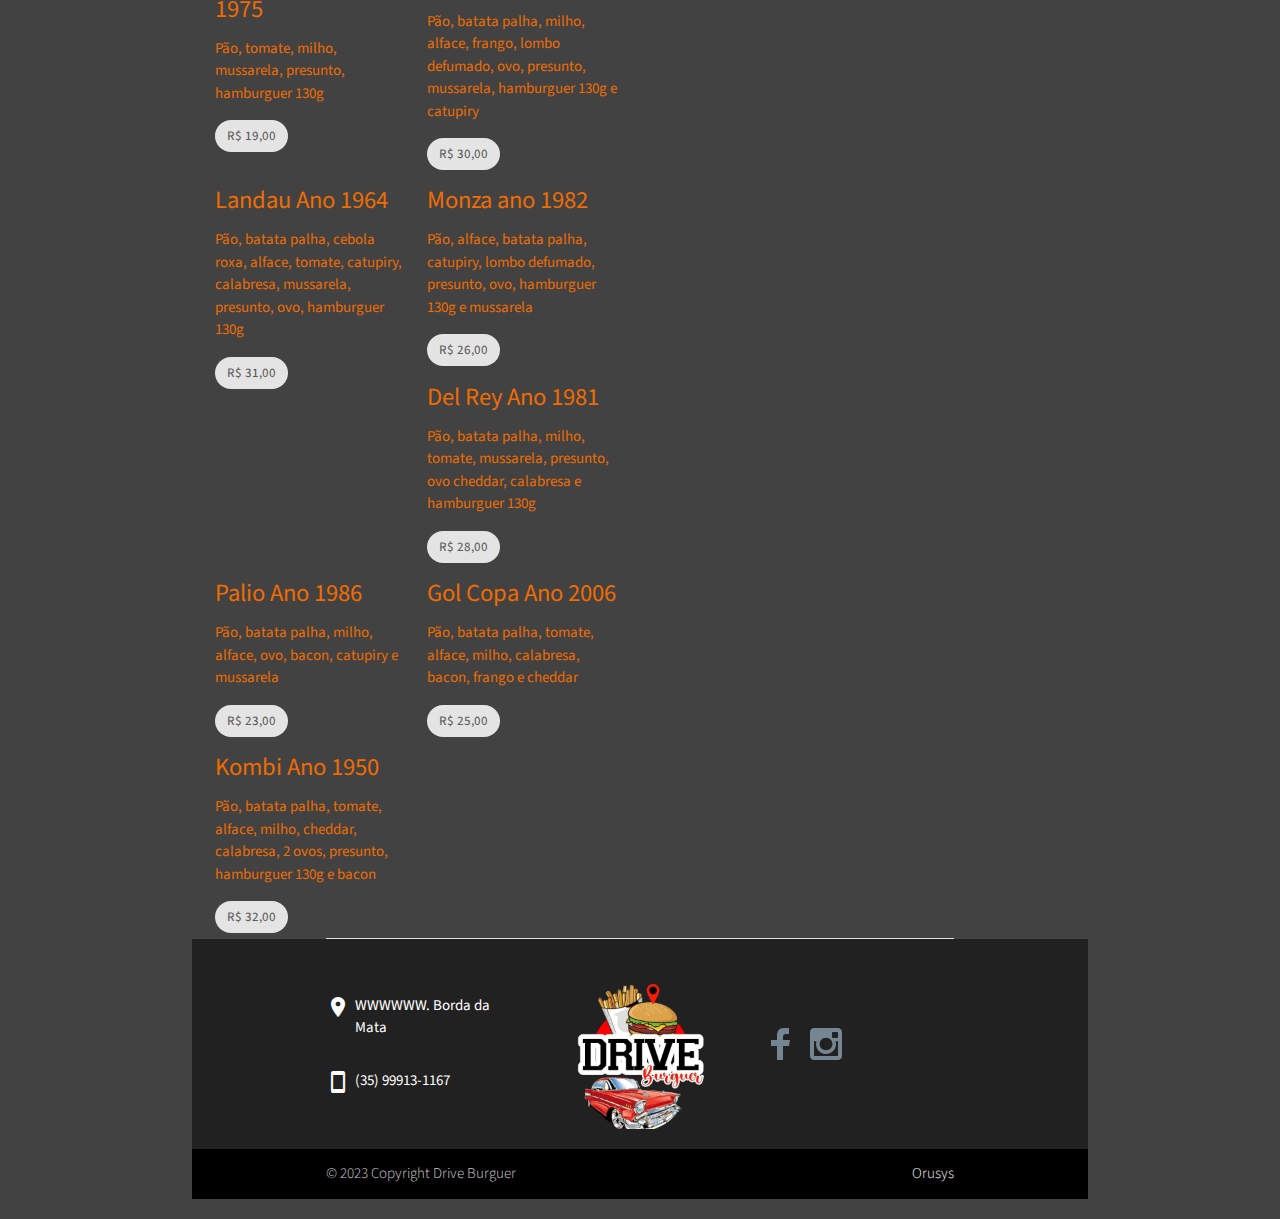
==== commit 77fbc249: "caravan" ====
--- a/index.html
+++ b/index.html
@@ -58,6 +58,7 @@
 		<div class="col s12 m6 l6">
 			<div>
 				<h5>Caravan Ano 1976</h5>
+				<img src="www/images/caravan.png">
 				<p>Pão, milho, alface, bacon, ovo, presunto, mussarela, hamburguer 130g, bacon e batata palha</p>
 				 <div class="chip">R$ 22,00</div>
 			</div>
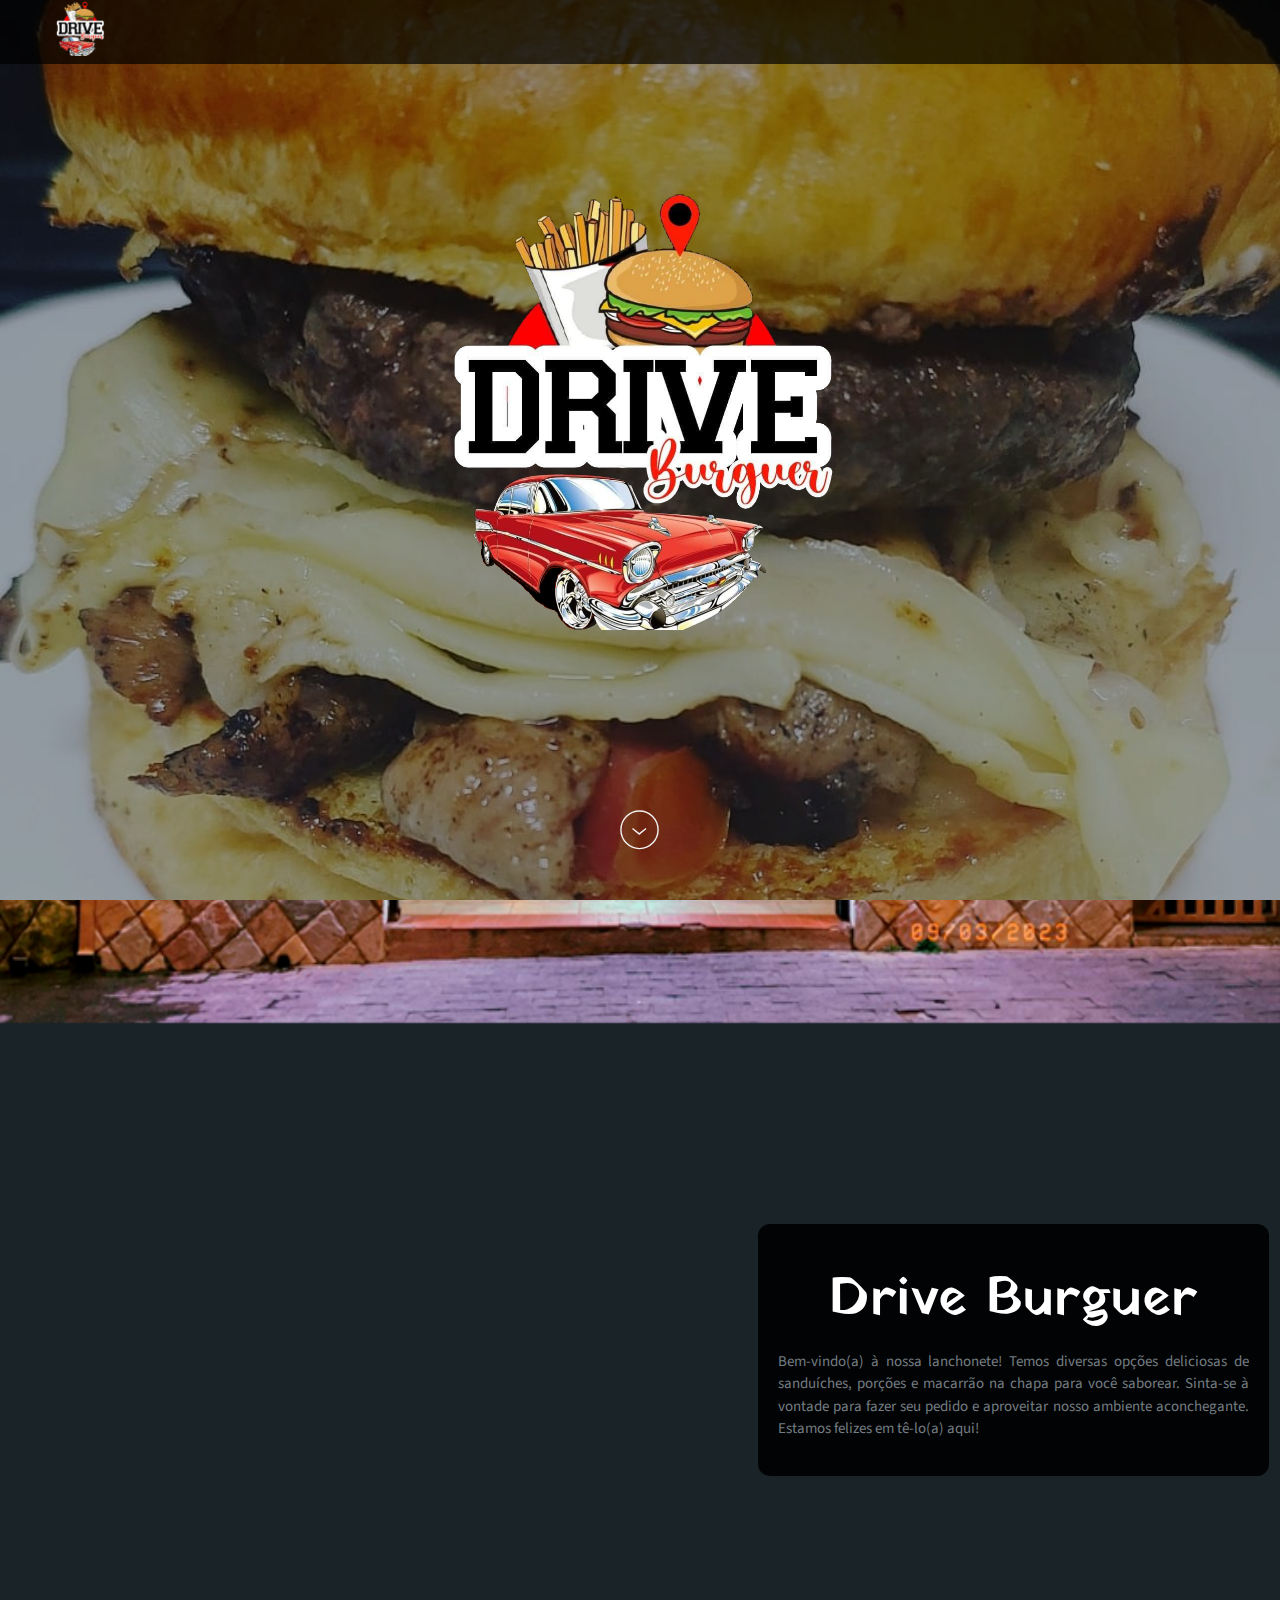
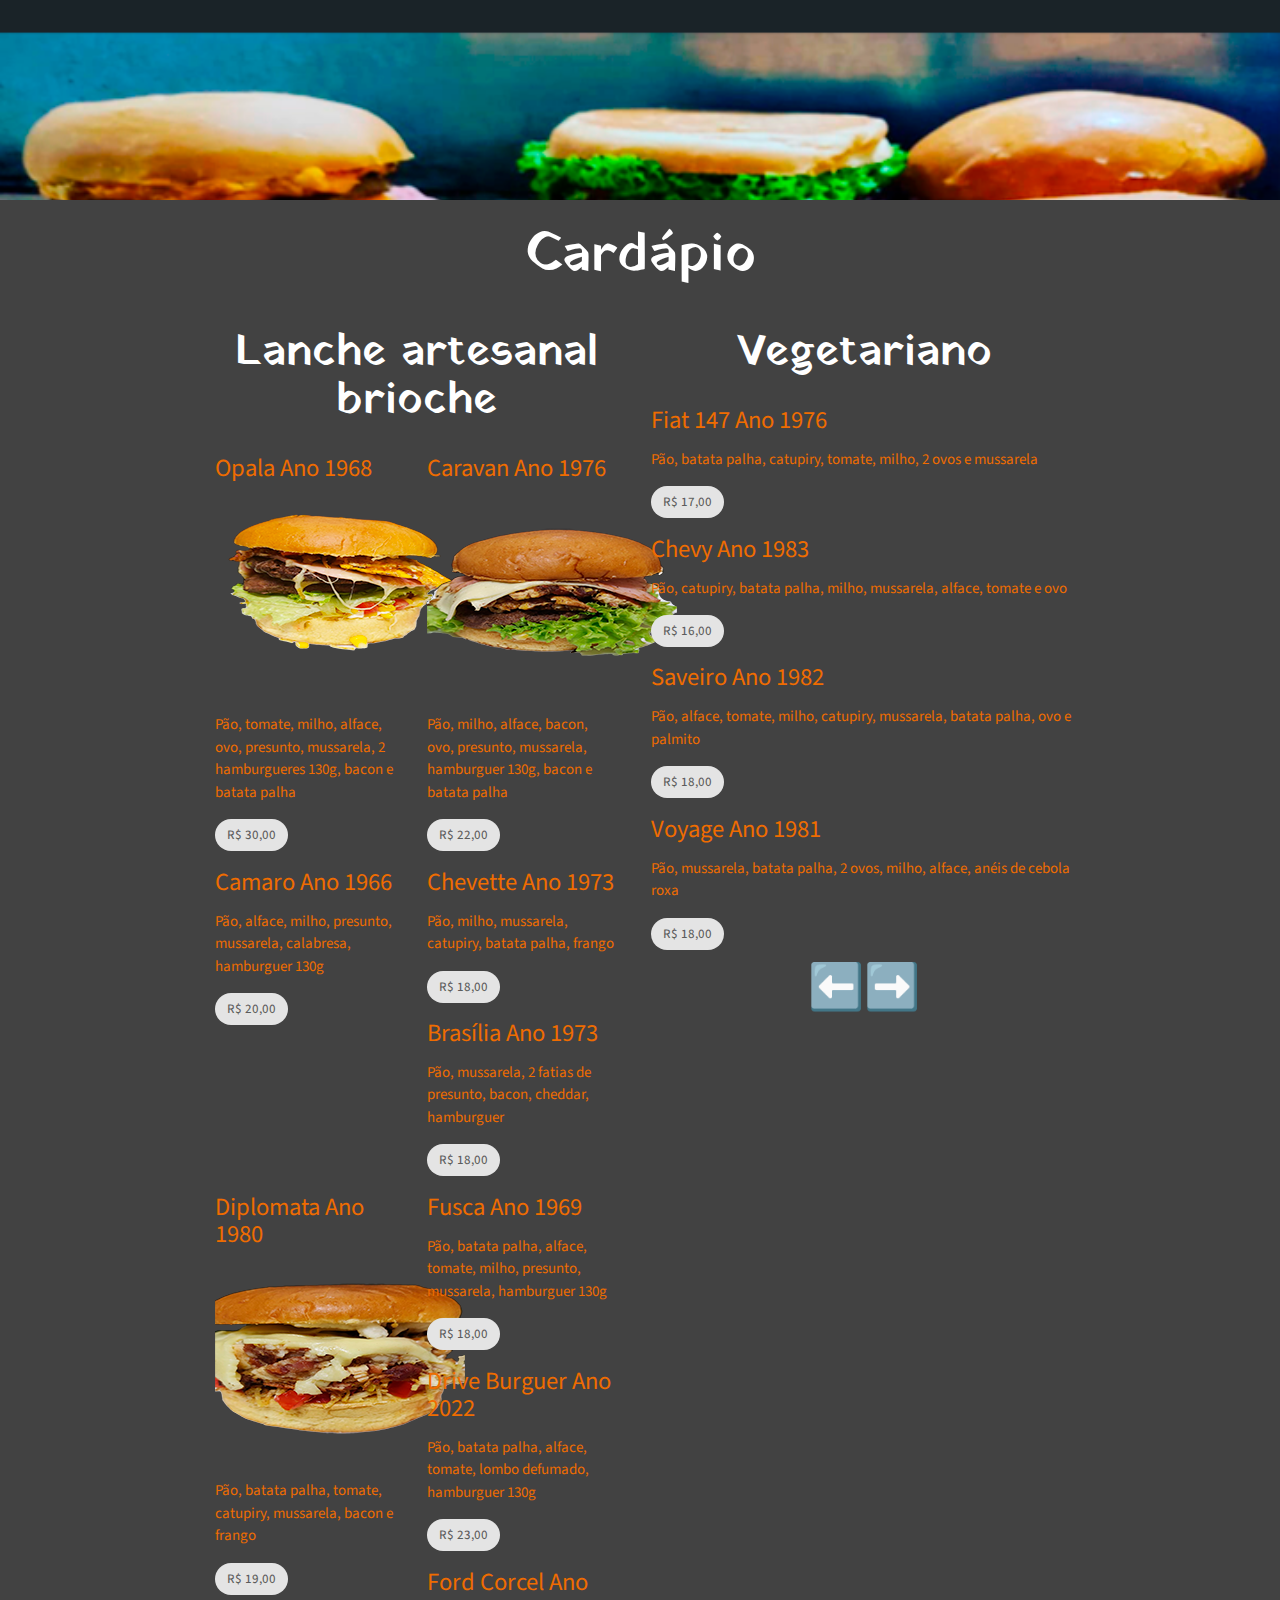
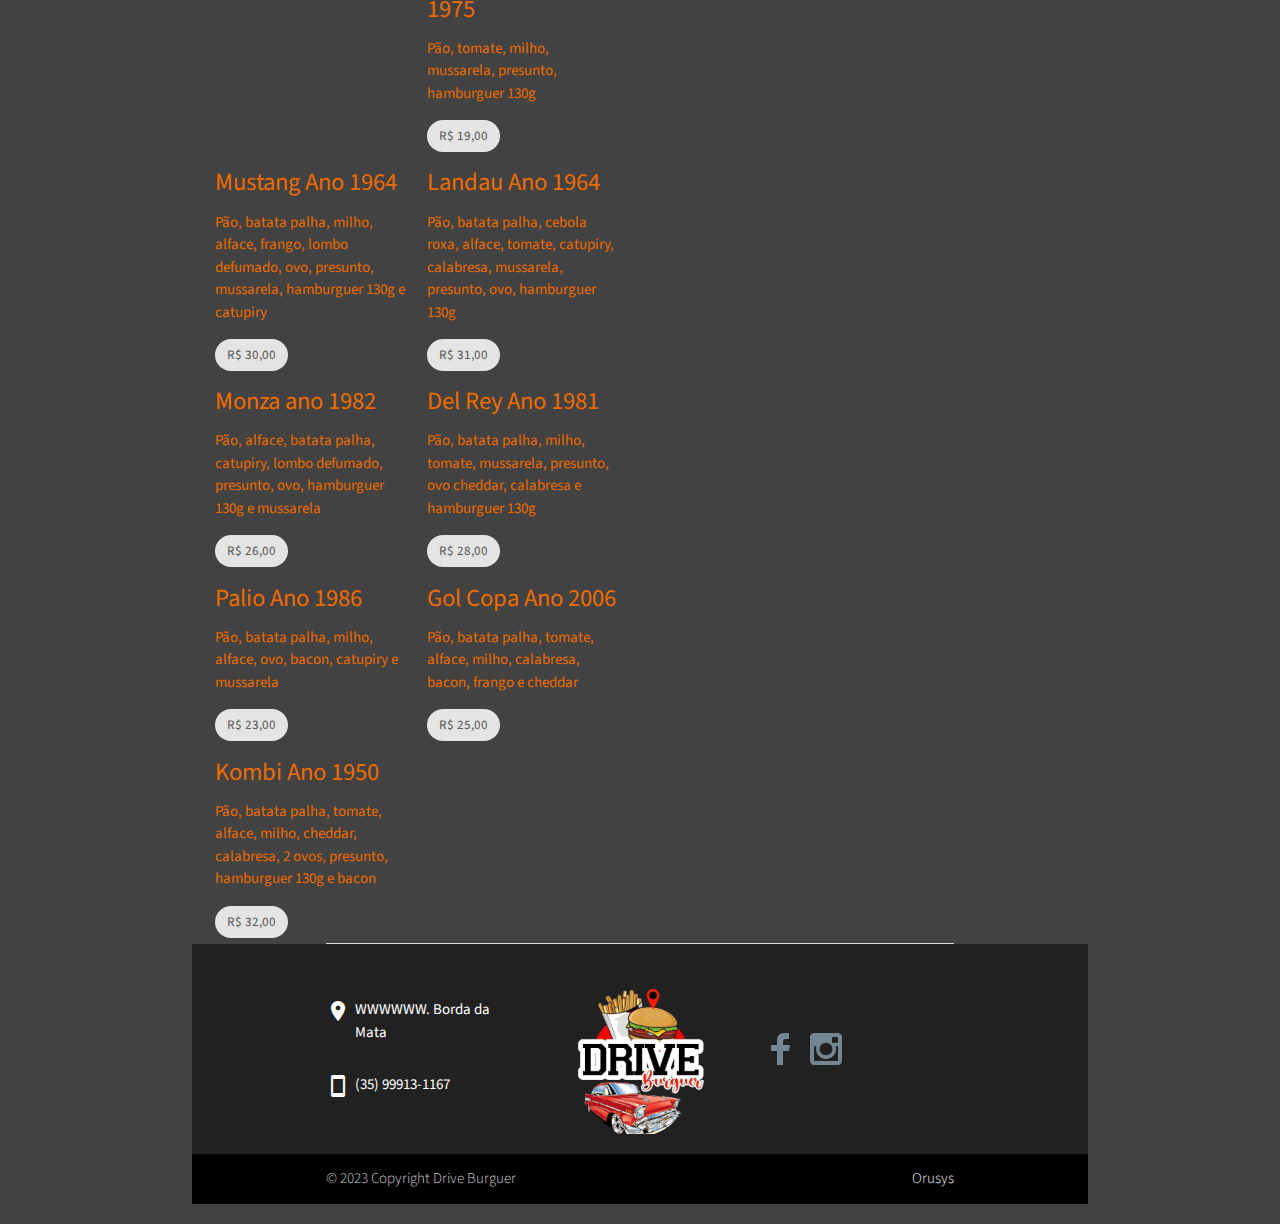
==== commit 5a1515ec: "diplomata" ====
--- a/index.html
+++ b/index.html
@@ -87,6 +87,7 @@
 		<div class="col s12 m6 l6">
 			<div>
 				<h5>Diplomata Ano 1980</h5>
+				<img src="www/images/diplomata.png">
 				<p>Pão, batata palha, tomate, catupiry, mussarela, bacon e frango</p>
 				 <div class="chip">R$ 19,00</div>
 			</div>
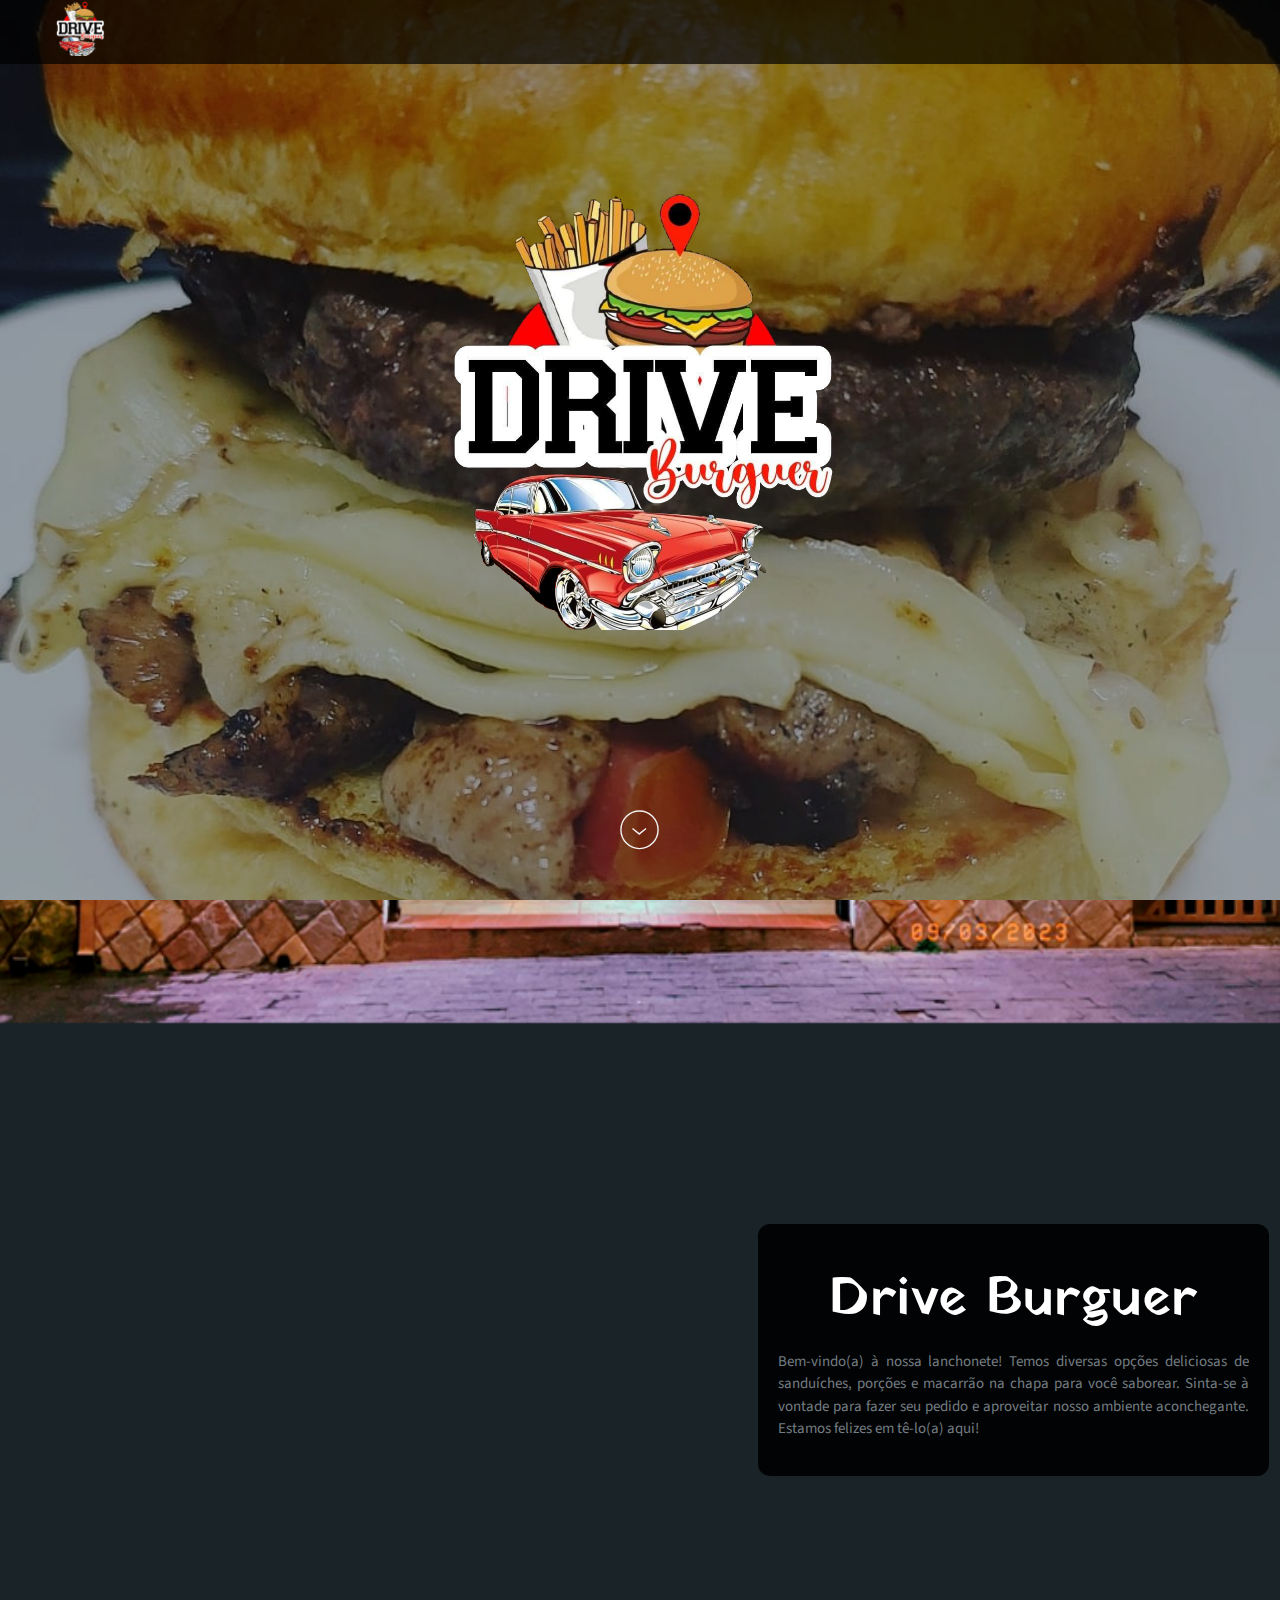
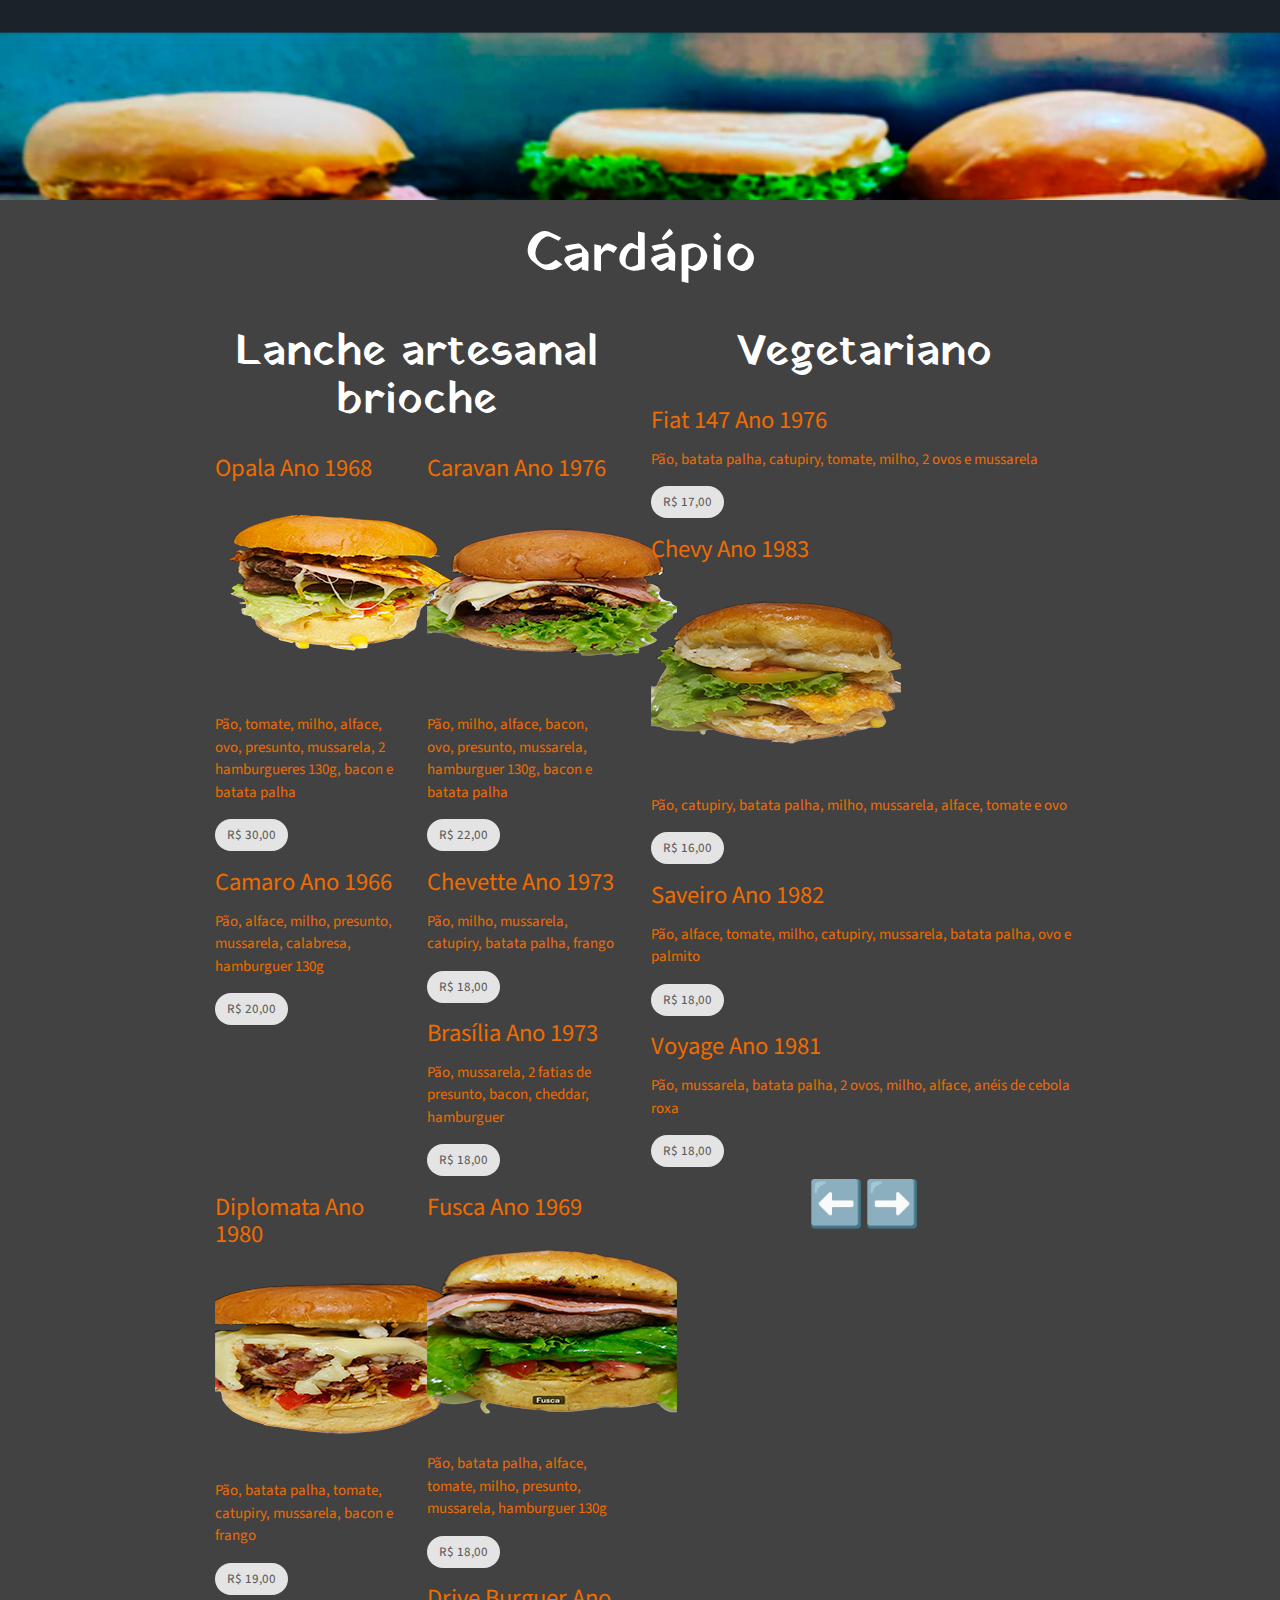
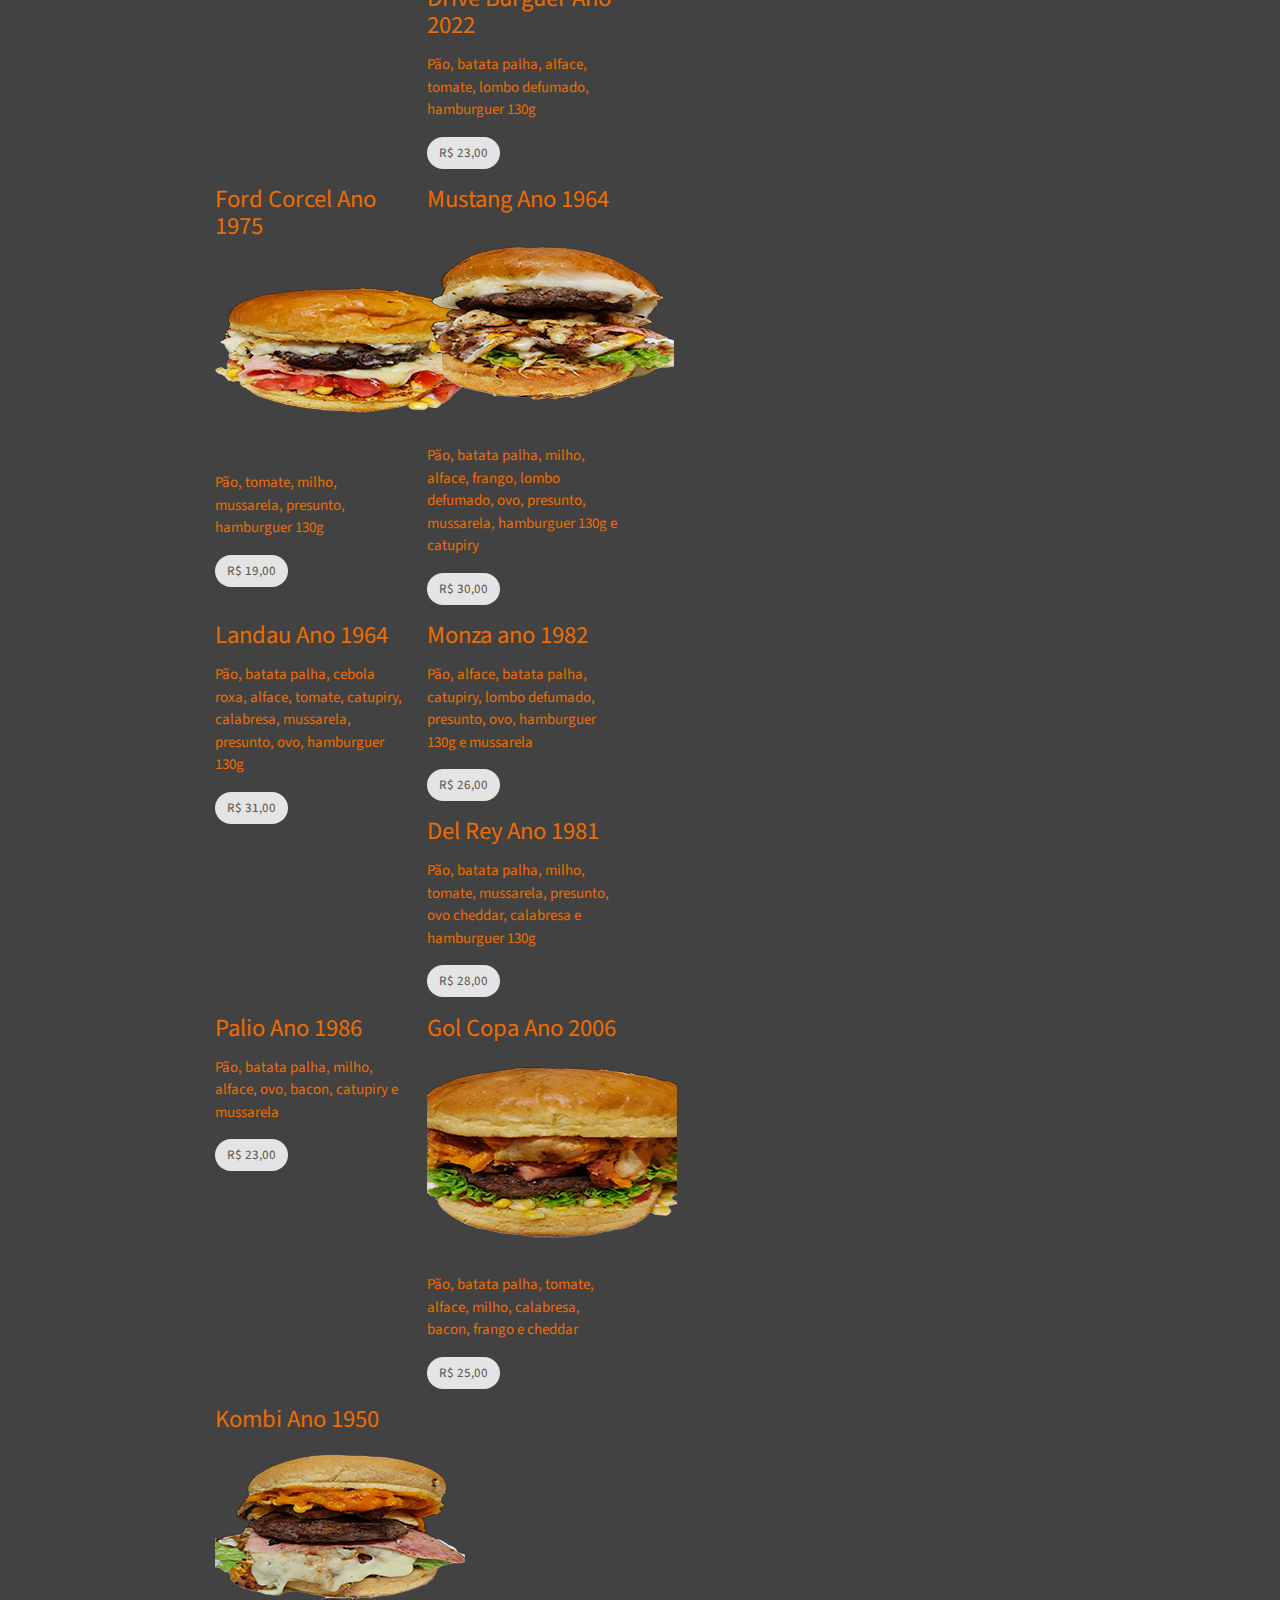
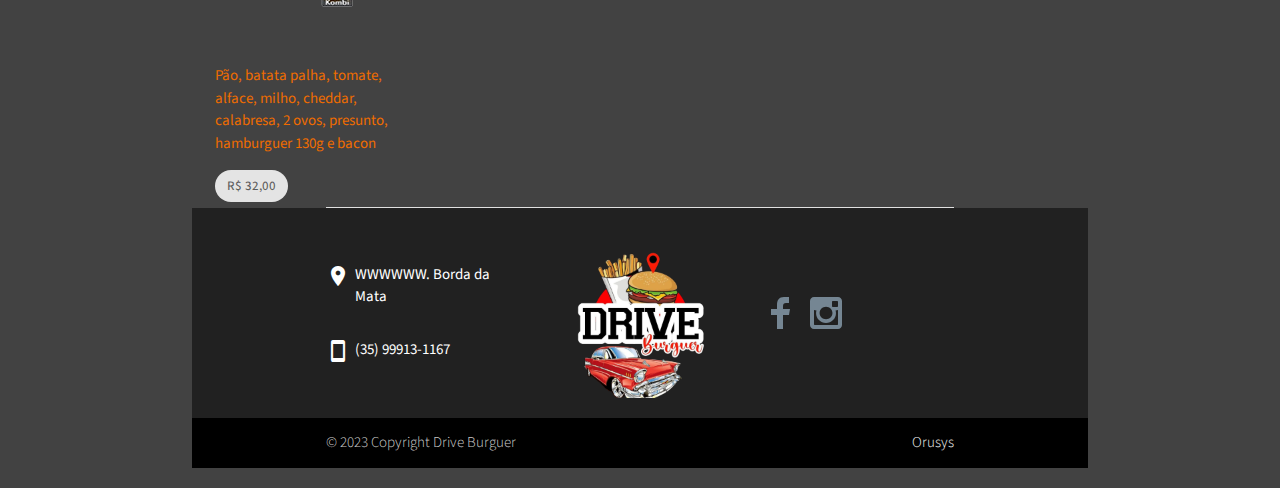
==== commit cedde6a7: "fotos hamburger" ====
--- a/index.html
+++ b/index.html
@@ -95,6 +95,7 @@
 		<div class="col s12 m6 l6">
 			<div>
 				<h5>Fusca Ano 1969</h5>
+				<img src="www/images/fusca.png">
 				<p>Pão, batata palha, alface, tomate, milho, presunto, mussarela, hamburguer 130g</p>
 				 <div class="chip">R$ 18,00</div>
 			</div>
@@ -109,6 +110,7 @@
 		<div class="col s12 m6 l6">
 			<div>
 				<h5>Ford Corcel Ano 1975</h5>
+				<img src="www/images/ford_corcel.png">
 				<p>Pão, tomate, milho, mussarela, presunto, hamburguer 130g</p>
 				 <div class="chip">R$ 19,00</div>
 			</div>
@@ -116,6 +118,7 @@
 		<div class="col s12 m6 l6">
 			<div>
 				<h5>Mustang Ano 1964</h5>
+				<img src="www/images/mustang.png">
 				<p>Pão, batata palha, milho, alface, frango, lombo defumado, ovo, presunto, mussarela, hamburguer 130g e catupiry</p>
 				 <div class="chip">R$ 30,00</div>
 			</div>
@@ -151,6 +154,7 @@
 		<div class="col s12 m6 l6">
 			<div>
 				<h5>Gol Copa Ano 2006</h5>
+				<img src="www/images/gol_copa.png">
 				<p>Pão, batata palha, tomate, alface, milho, calabresa, bacon, frango e cheddar</p>
 				 <div class="chip">R$ 25,00</div>
 			</div>
@@ -158,6 +162,7 @@
 		<div class="col s12 m6 l6">
 			<div>
 				<h5>Kombi Ano 1950</h5>
+				<img src="www/images/kombi.png">
 				<p>Pão, batata palha, tomate, alface, milho, cheddar, calabresa, 2 ovos, presunto, hamburguer 130g e bacon</p>
 				 <div class="chip">R$ 32,00</div>
 			</div>
@@ -175,6 +180,7 @@
 				<div class="col s12 m6 l6">
 					<div>
 						<h5>Chevy Ano 1983</h5>
+						<img src="www/images/chevy_vegetariano.png">
 						<p>Pão, catupiry, batata palha, milho, mussarela, alface, tomate e ovo</p>
 						 <div class="chip">R$ 16,00</div>
 					</div>
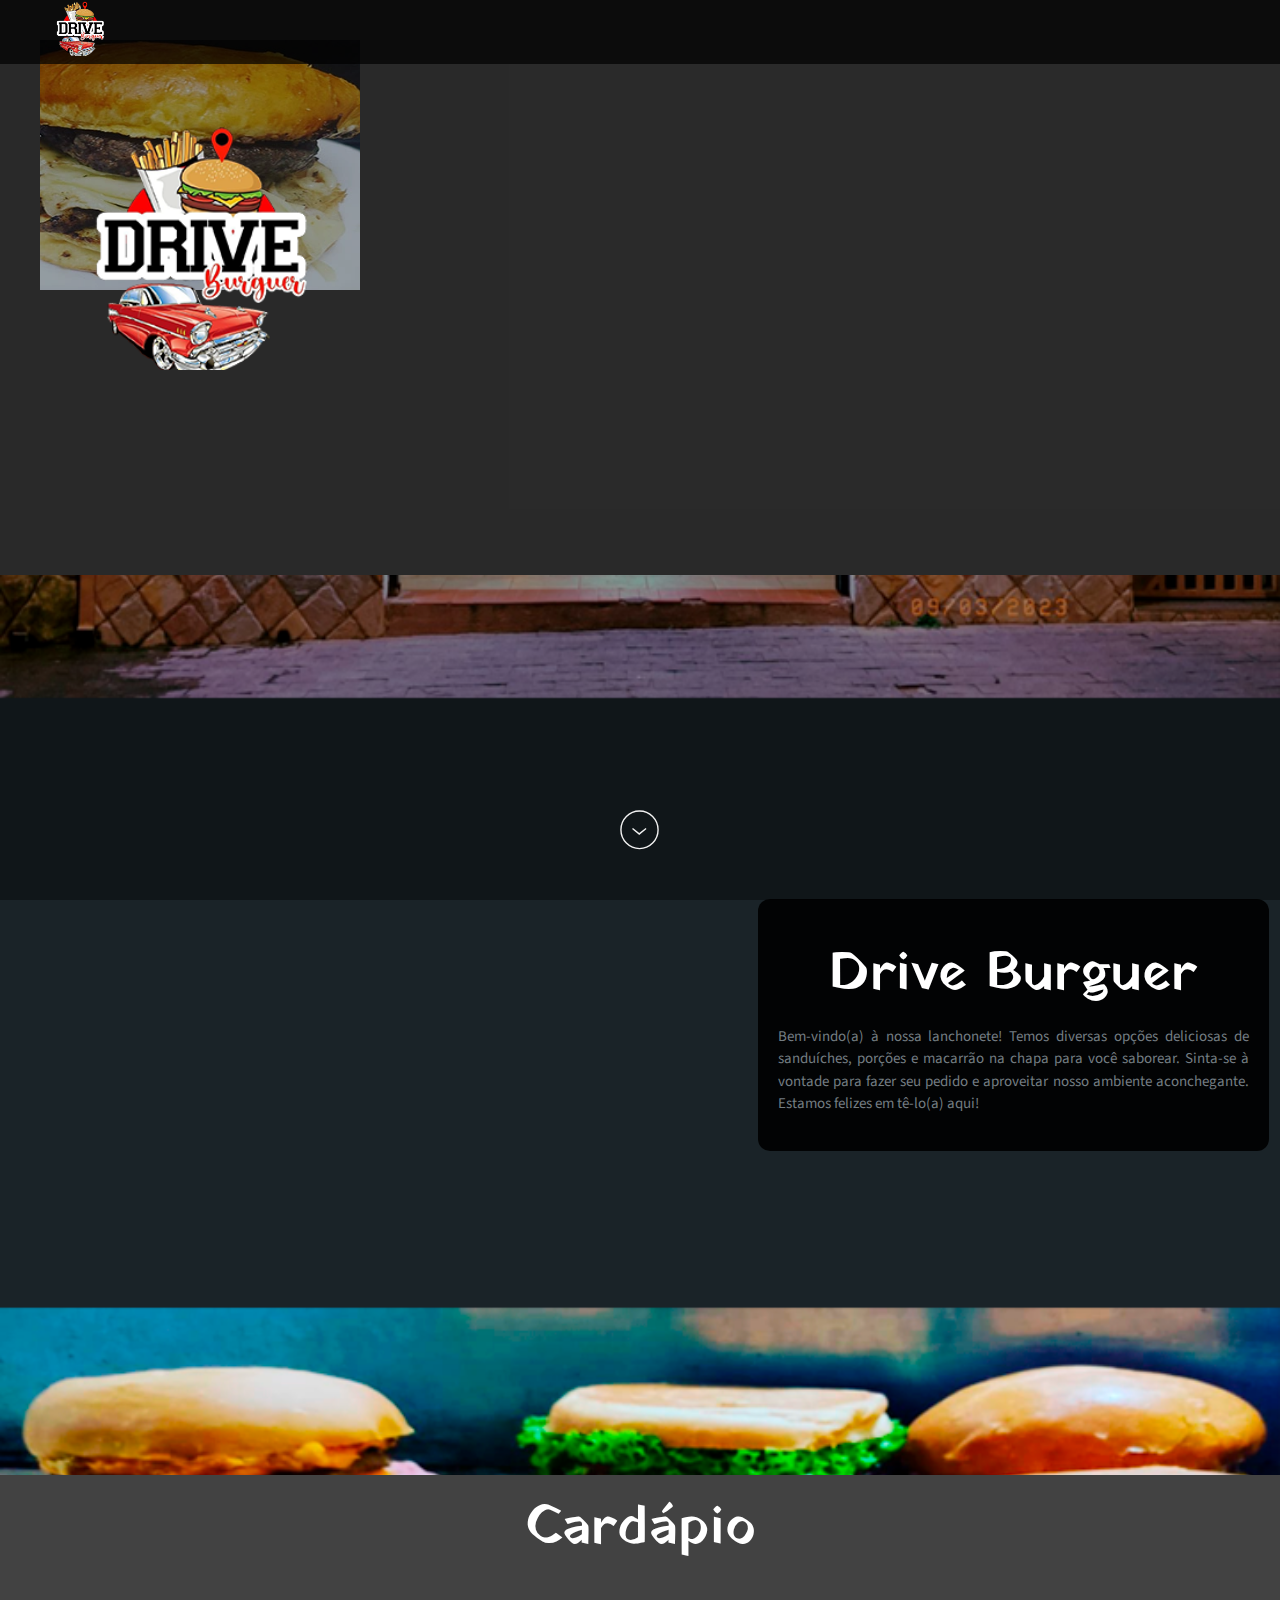
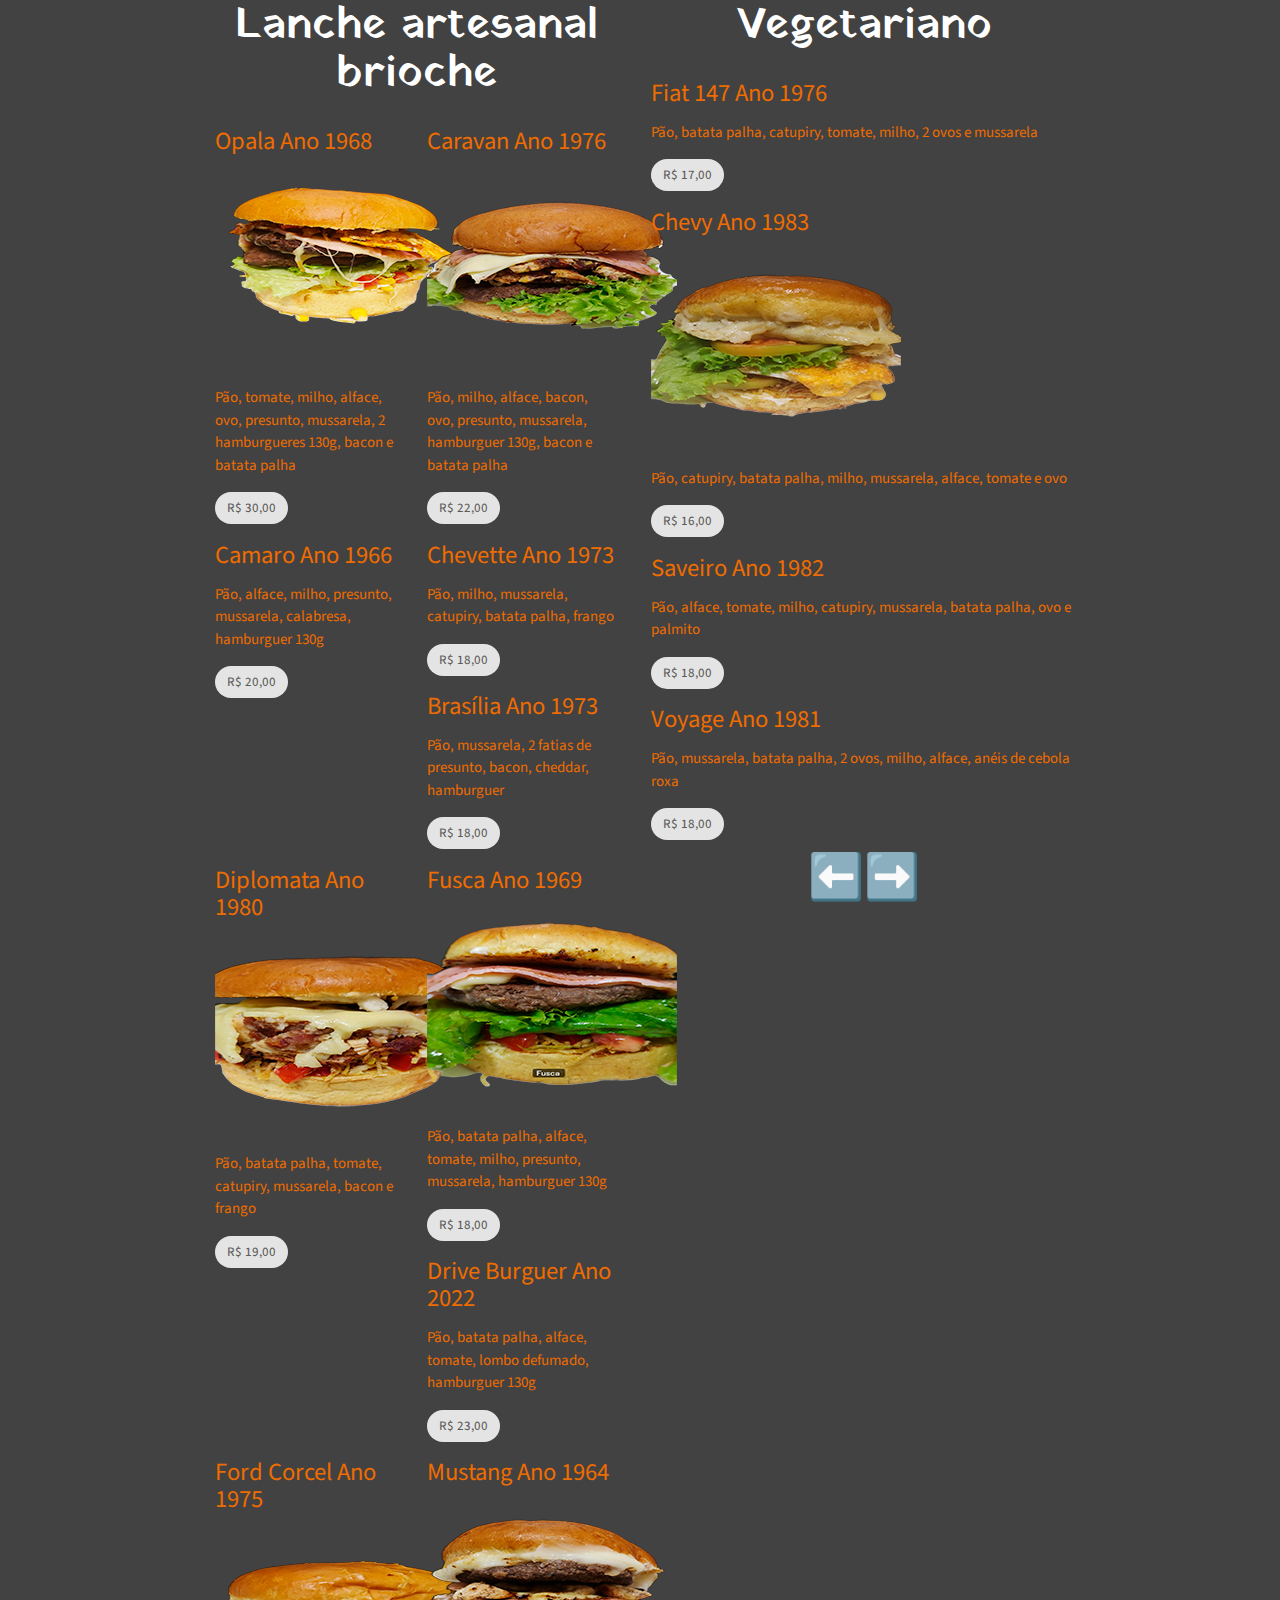
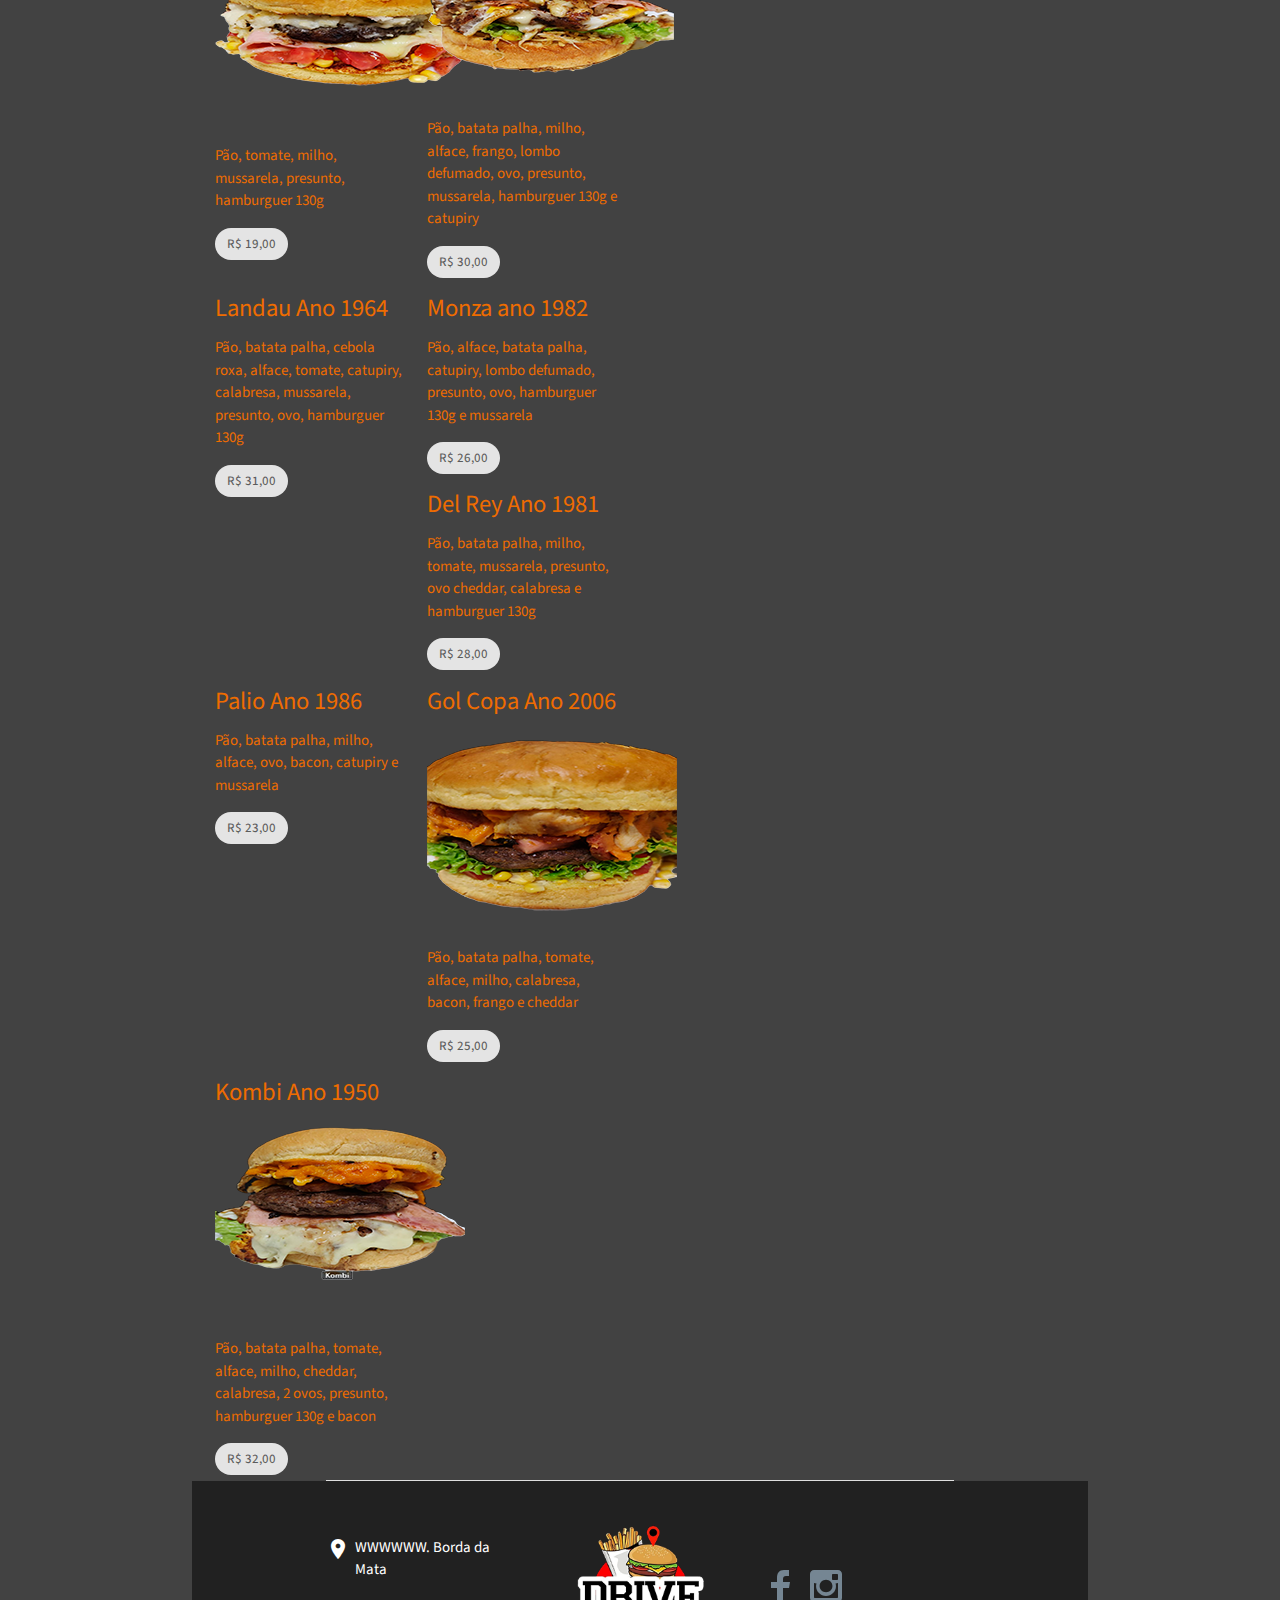
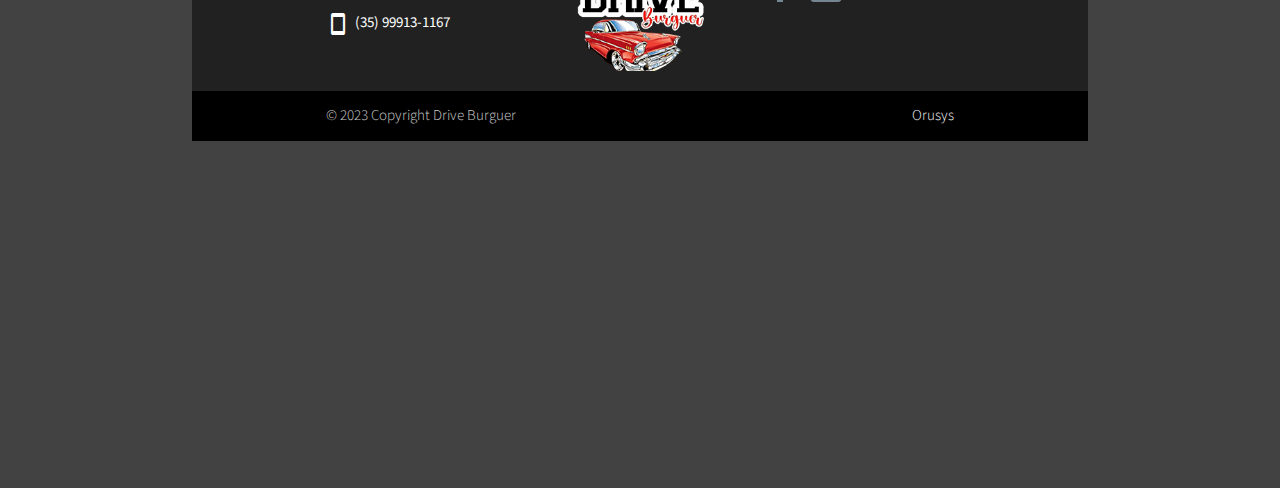
==== commit 4f472477: "manipulando layout" ====
--- a/index.html
+++ b/index.html
@@ -41,7 +41,11 @@
 		</div>
 	</div>
 </div> <!-- end description -->
-<div id="cardapio" class="cardapio">
+
+<div id="cardapio" class="cardapio" style="
+position: relative;
+top: -327px;
+">
 	<h2 class="center">Cardápio</h2>
 	<div class="row container">
 	<div class="col s12 m6 l6">
--- a/www/css/index.css
+++ b/www/css/index.css
@@ -75,15 +75,15 @@
 
 
 #welcome {
-    background-image: url(../images/hamburguer.png);
-    background-size: cover;
-    background-position: center;
-    background-repeat: no-repeat;
-
+    background-image: url(../images/hamburguer.webp);
+    background-size: cover;
+    background-position: right;
+    background-repeat: no-repeat;
     z-index: 1;
+    width: 320px;
+    height: 250px;
     position: absolute;
-    width: 100%;
-    height: 100vh;
+    margin: 40px;
 }
 
 #welcome-black {
@@ -114,15 +114,17 @@
 }
 
 #description {
-	background-color: #1a2328;
+    background-color: #1a2328;
     color: #747d82;
     background-image: url(../images/entradalanchonete.png);
     background-size: cover;
     background-position: center;
     background-repeat: no-repeat;
+    position: relative;
     z-index: 1;
     width: 100%;
     height: 100vh;
+    top: -325px;
 }
 
 .img-description {
@@ -258,7 +260,7 @@
 }
 
 .logo {
-	background-image: url(../images/logoGrande.png);
+	background-image: url(../images/logoGrande.webp);
 	background-repeat: no-repeat;
 	background-position: center;
 	min-width: 150px;
@@ -267,7 +269,7 @@
 	margin-top: 20px;
 }
 .logo-small {
-	background-image: url(../images/logoGrande.png);
+	background-image: url(../images/logoGrande.webp);
 	min-width: none;
 	min-height: 56px;
 	margin-top: 0px;
@@ -326,15 +328,16 @@
 }
 
 .logo-burger {
-    background-image: url(../images/logoGrande.png);
+    background-image: url(../images/logoGrande.webp);
     background-repeat: no-repeat;
     background-position: center;
-    width: 100%;
-    height: 50vh;
+    width: 250px;
+    height: 250px;
     background-size: contain;
     position: absolute;
     position: center;
-    top: 20vh;
+    top: 5vh;
+	margin: 75px;
 }
 
 #products .col {
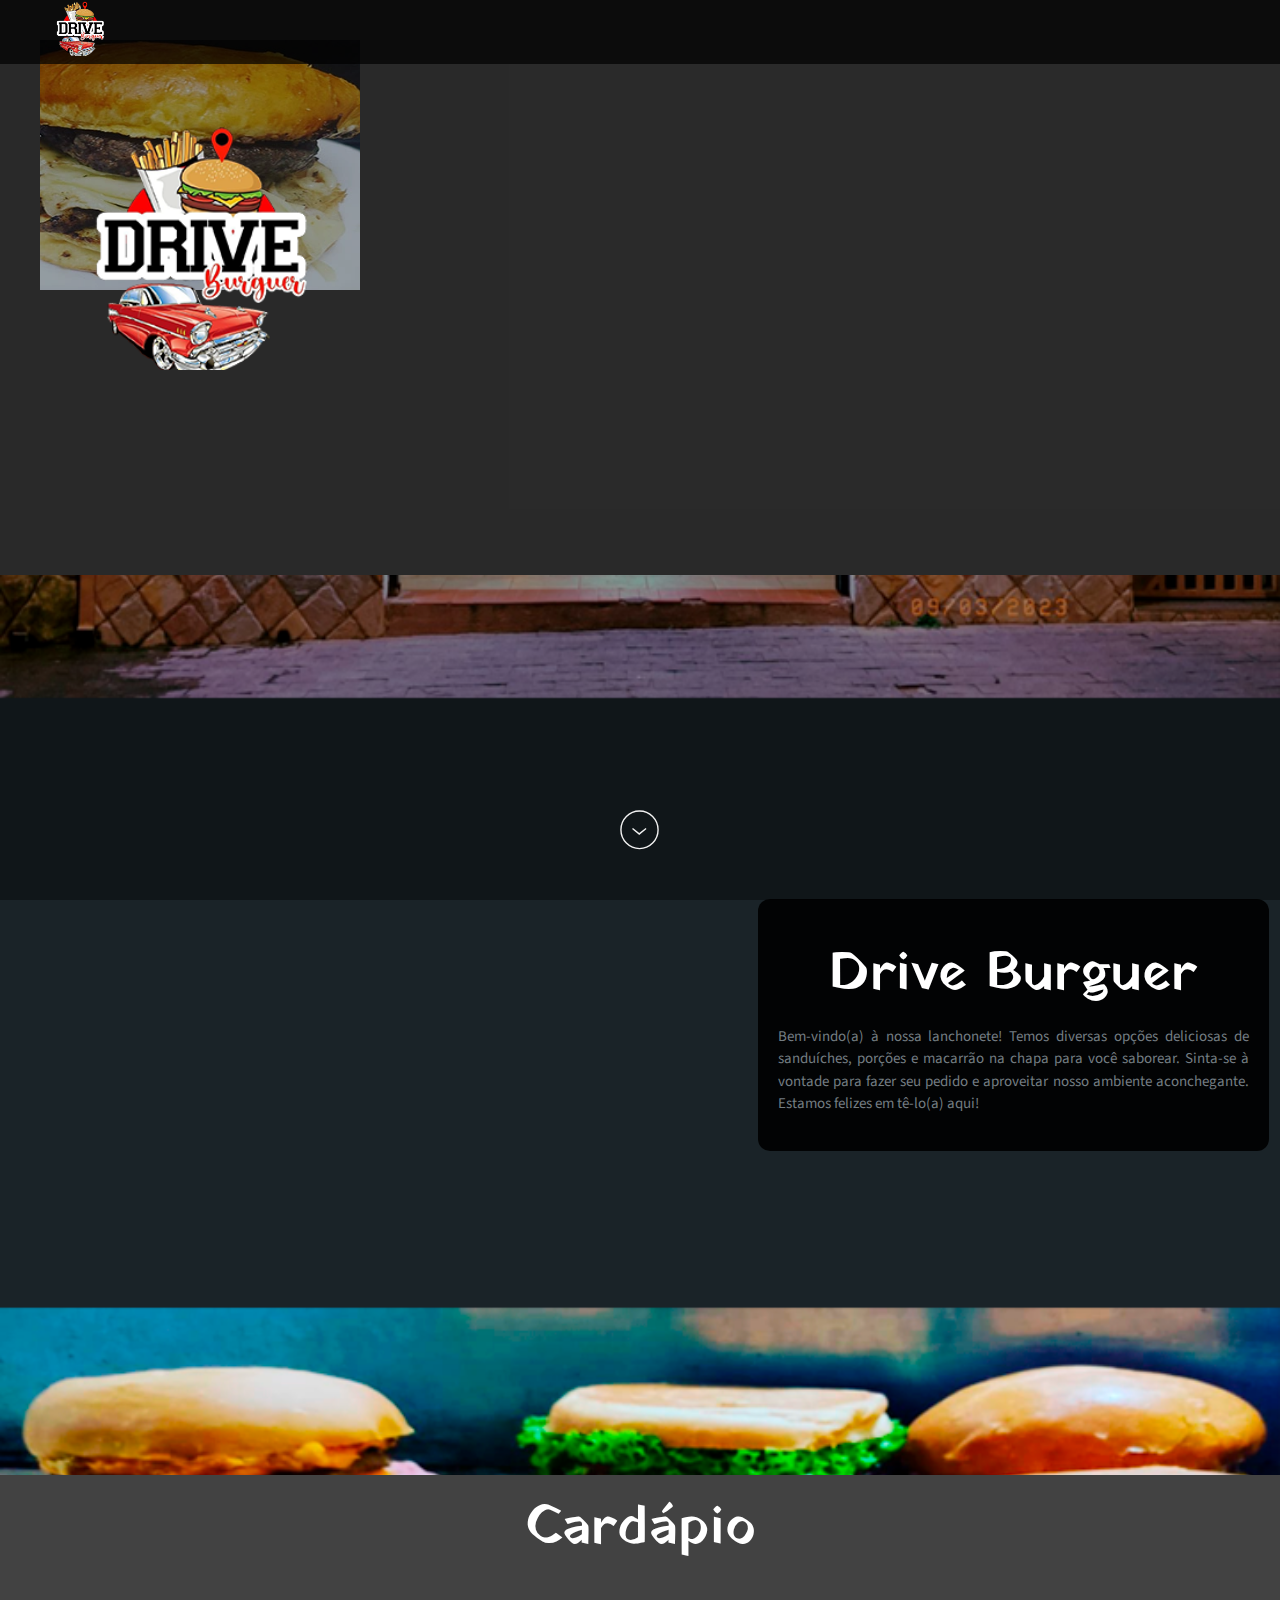
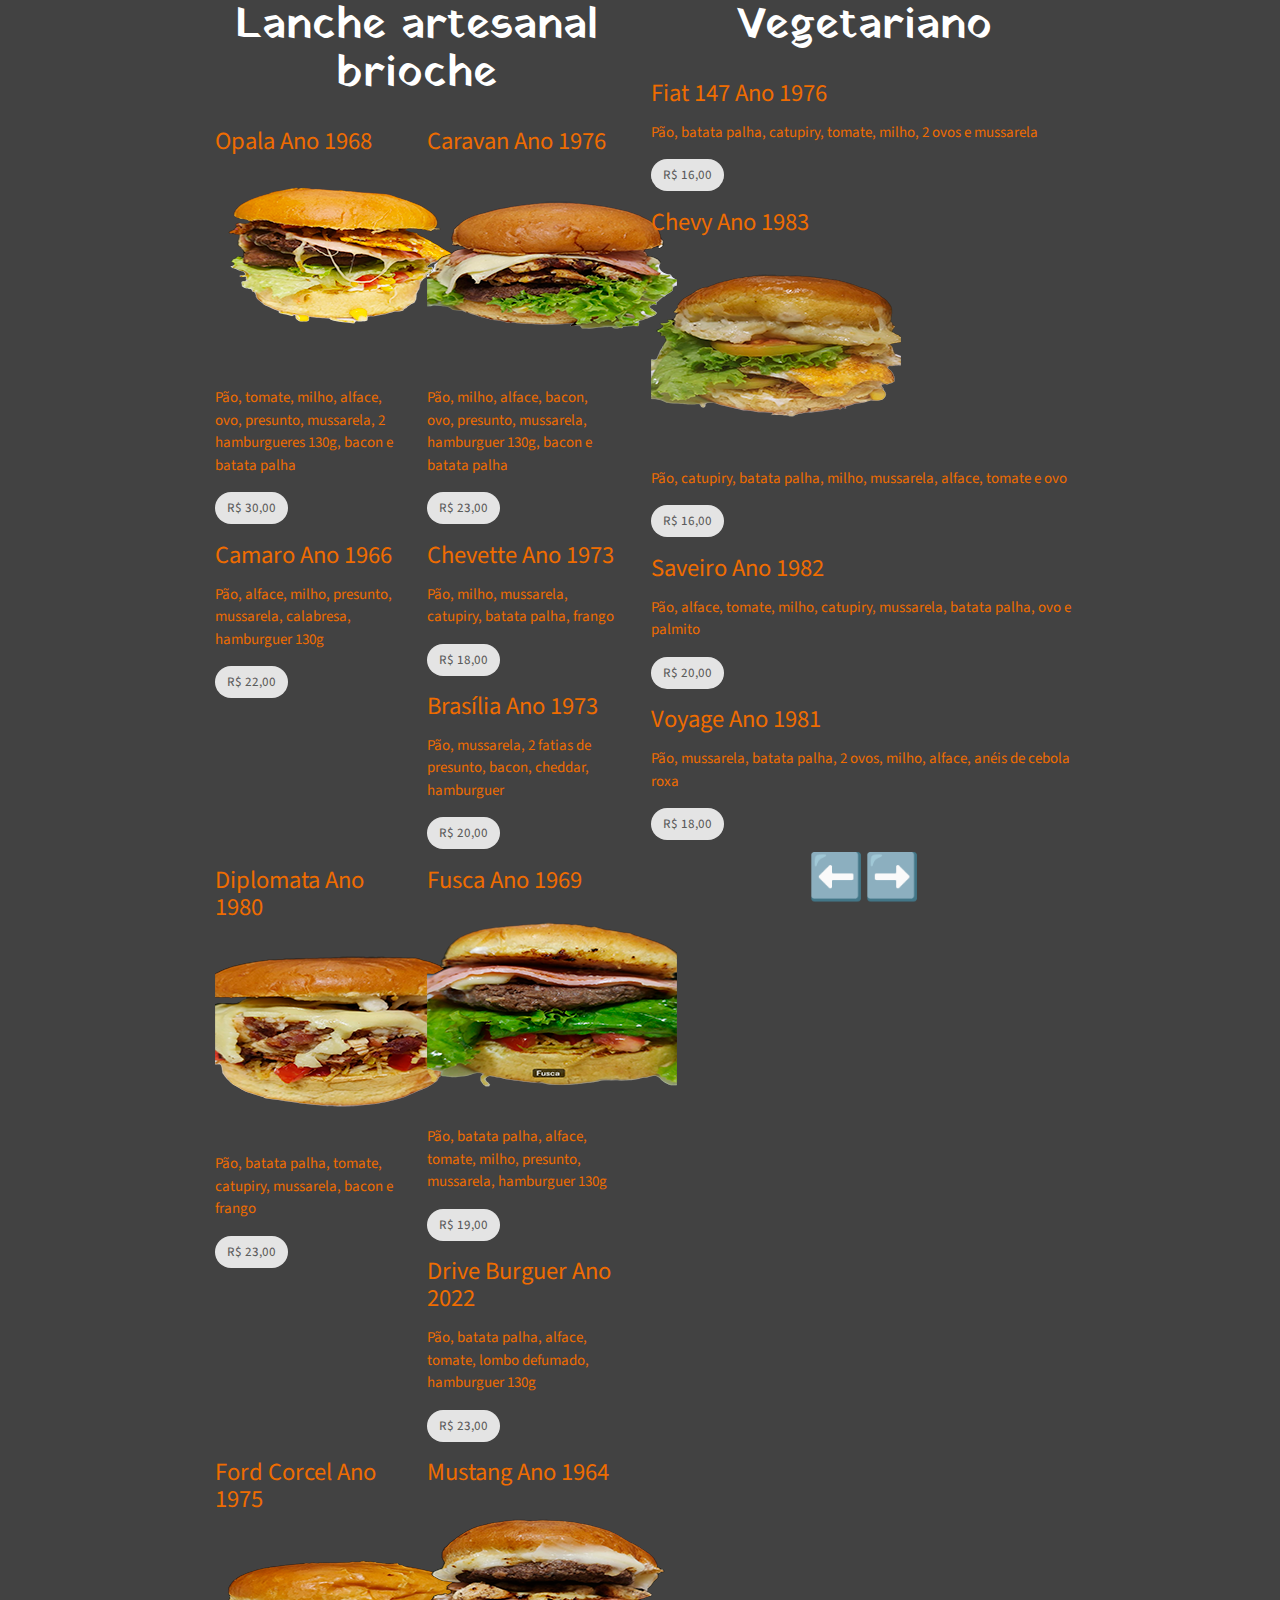
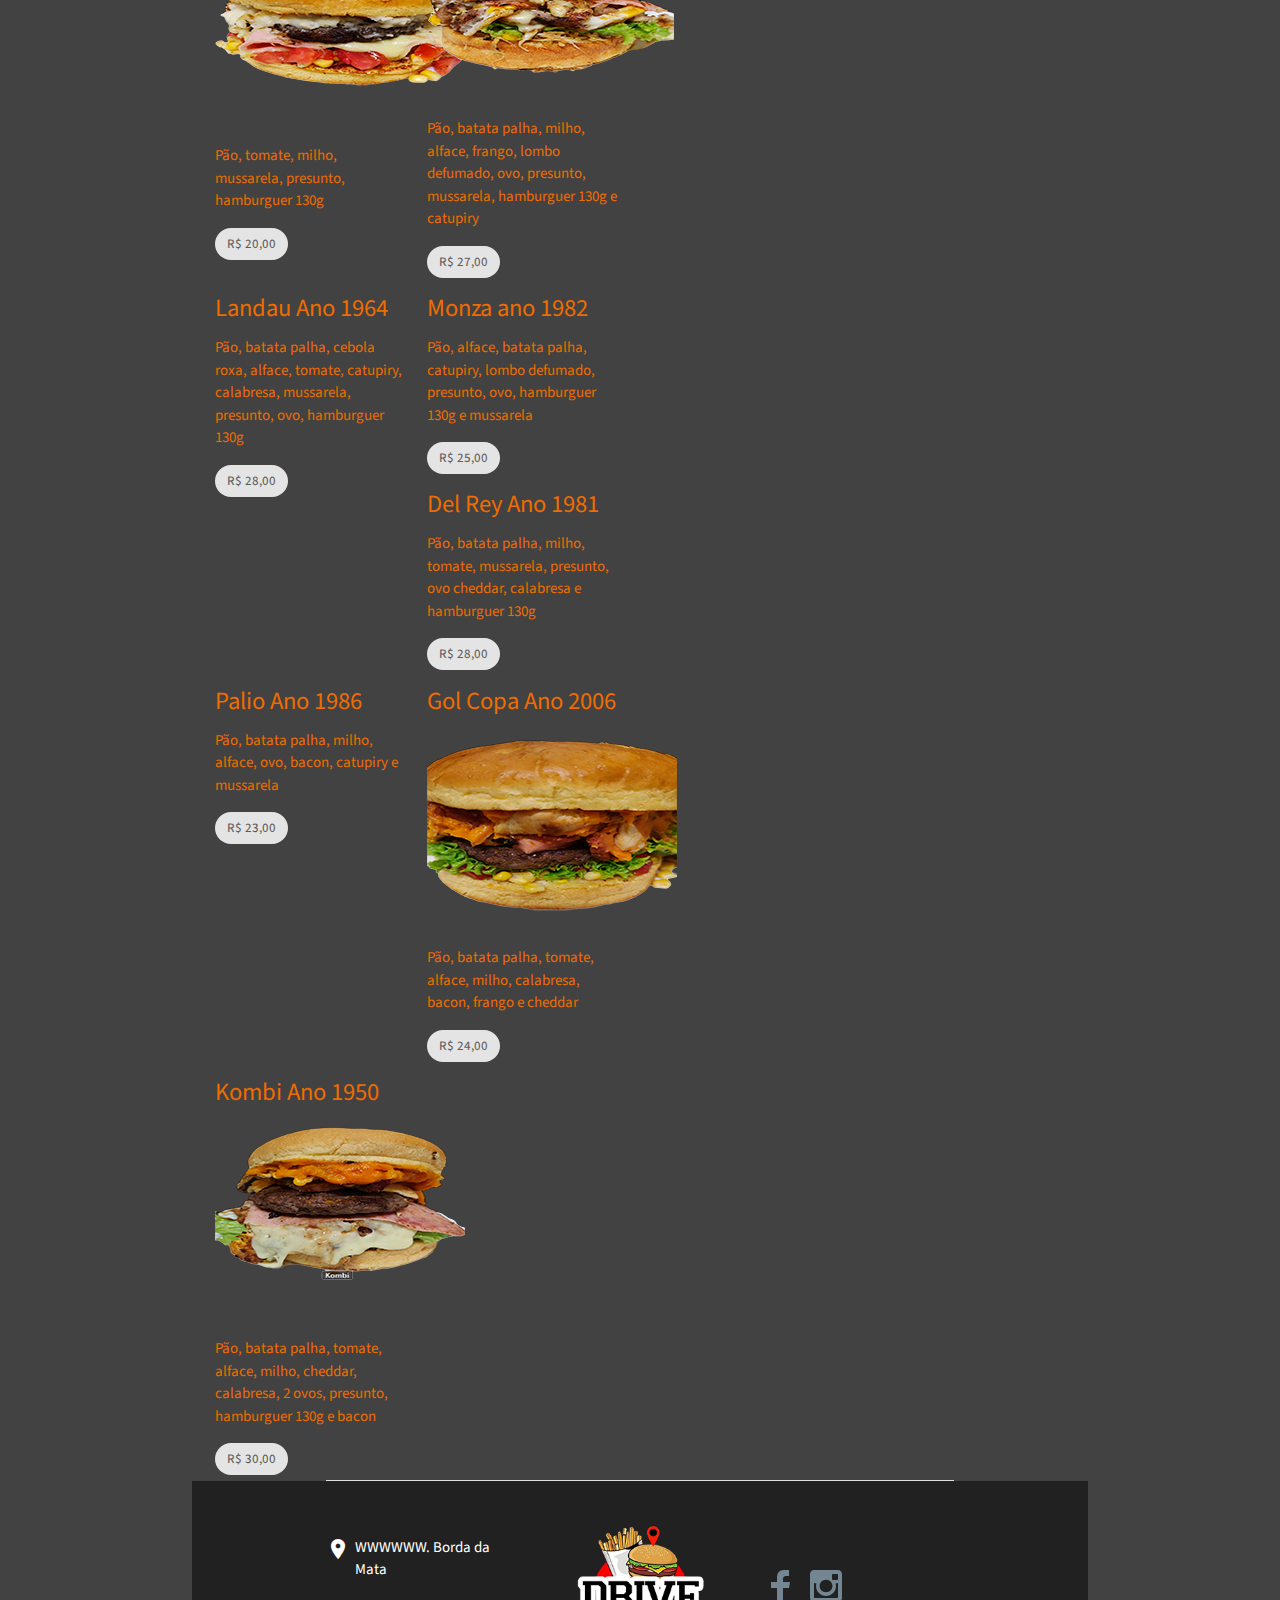
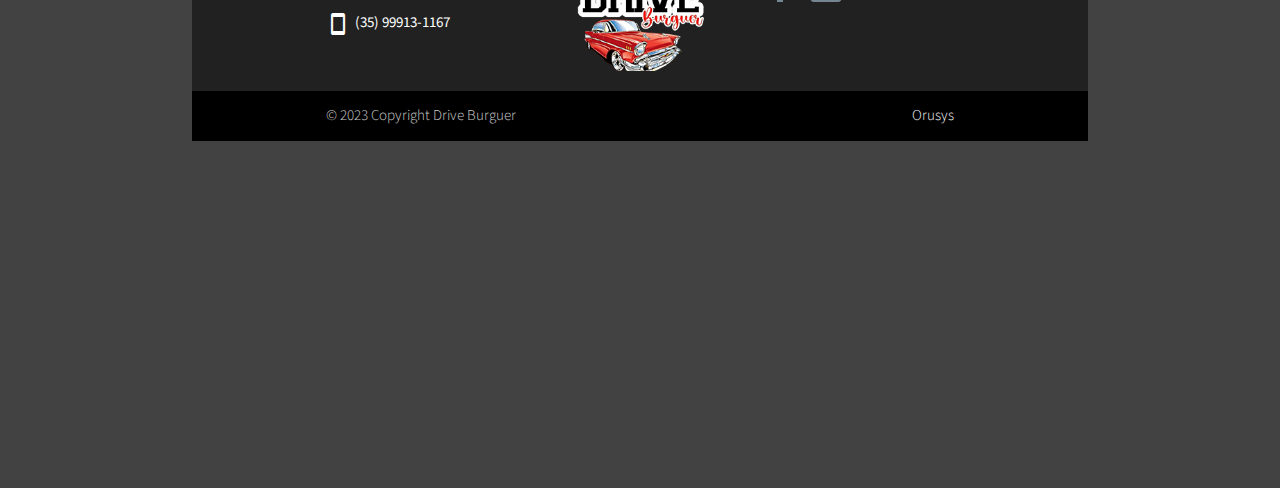
==== commit e9117d9b: "alteração de preços" ====
--- a/index.html
+++ b/index.html
@@ -64,14 +64,14 @@
 				<h5>Caravan Ano 1976</h5>
 				<img src="www/images/caravan.png">
 				<p>Pão, milho, alface, bacon, ovo, presunto, mussarela, hamburguer 130g, bacon e batata palha</p>
-				 <div class="chip">R$ 22,00</div>
+				 <div class="chip">R$ 23,00</div>
 			</div>
 		</div>
 		<div class="col s12 m6 l6">
 			<div>
 				<h5>Camaro Ano 1966</h5>
 				<p>Pão, alface, milho, presunto, mussarela, calabresa, hamburguer 130g</p>
-				 <div class="chip">R$ 20,00</div>
+				 <div class="chip">R$ 22,00</div>
 			</div>
 		</div>
 		<div class="col s12 m6 l6">
@@ -85,7 +85,7 @@
 			<div>
 				<h5>Brasília Ano 1973</h5>
 				<p>Pão, mussarela, 2 fatias de presunto, bacon, cheddar, hamburguer</p>
-				 <div class="chip">R$ 18,00</div>
+				 <div class="chip">R$ 20,00</div>
 			</div>
 		</div>
 		<div class="col s12 m6 l6">
@@ -93,7 +93,7 @@
 				<h5>Diplomata Ano 1980</h5>
 				<img src="www/images/diplomata.png">
 				<p>Pão, batata palha, tomate, catupiry, mussarela, bacon e frango</p>
-				 <div class="chip">R$ 19,00</div>
+				 <div class="chip">R$ 23,00</div>
 			</div>
 		</div>
 		<div class="col s12 m6 l6">
@@ -101,7 +101,7 @@
 				<h5>Fusca Ano 1969</h5>
 				<img src="www/images/fusca.png">
 				<p>Pão, batata palha, alface, tomate, milho, presunto, mussarela, hamburguer 130g</p>
-				 <div class="chip">R$ 18,00</div>
+				 <div class="chip">R$ 19,00</div>
 			</div>
 		</div>
 		<div class="col s12 m6 l6">
@@ -116,7 +116,7 @@
 				<h5>Ford Corcel Ano 1975</h5>
 				<img src="www/images/ford_corcel.png">
 				<p>Pão, tomate, milho, mussarela, presunto, hamburguer 130g</p>
-				 <div class="chip">R$ 19,00</div>
+				 <div class="chip">R$ 20,00</div>
 			</div>
 		</div>
 		<div class="col s12 m6 l6">
@@ -124,21 +124,21 @@
 				<h5>Mustang Ano 1964</h5>
 				<img src="www/images/mustang.png">
 				<p>Pão, batata palha, milho, alface, frango, lombo defumado, ovo, presunto, mussarela, hamburguer 130g e catupiry</p>
-				 <div class="chip">R$ 30,00</div>
+				 <div class="chip">R$ 27,00</div>
 			</div>
 		</div>
 		<div class="col s12 m6 l6">
 			<div>
 				<h5>Landau Ano 1964</h5>
 				<p>Pão, batata palha, cebola roxa, alface, tomate, catupiry, calabresa, mussarela, presunto, ovo, hamburguer 130g</p>
-				 <div class="chip">R$ 31,00</div>
+				 <div class="chip">R$ 28,00</div>
 			</div>
 		</div>
 		<div class="col s12 m6 l6">
 			<div>
 				<h5>Monza ano 1982</h5>
 				<p>Pão, alface, batata palha, catupiry, lombo defumado, presunto, ovo, hamburguer 130g e mussarela</p>
-				 <div class="chip">R$ 26,00</div>
+				 <div class="chip">R$ 25,00</div>
 			</div>
 		</div>
 		<div class="col s12 m6 l6">
@@ -160,7 +160,7 @@
 				<h5>Gol Copa Ano 2006</h5>
 				<img src="www/images/gol_copa.png">
 				<p>Pão, batata palha, tomate, alface, milho, calabresa, bacon, frango e cheddar</p>
-				 <div class="chip">R$ 25,00</div>
+				 <div class="chip">R$ 24,00</div>
 			</div>
 		</div>
 		<div class="col s12 m6 l6">
@@ -168,7 +168,7 @@
 				<h5>Kombi Ano 1950</h5>
 				<img src="www/images/kombi.png">
 				<p>Pão, batata palha, tomate, alface, milho, cheddar, calabresa, 2 ovos, presunto, hamburguer 130g e bacon</p>
-				 <div class="chip">R$ 32,00</div>
+				 <div class="chip">R$ 30,00</div>
 			</div>
 		</div>
 	</div>
@@ -178,7 +178,7 @@
 					<div>
 						<h5>Fiat 147 Ano 1976</h5>
 						<p>Pão, batata palha, catupiry, tomate, milho, 2 ovos e mussarela</p>
-						 <div class="chip">R$ 17,00</div>
+						 <div class="chip">R$ 16,00</div>
 					</div>
 				</div>
 				<div class="col s12 m6 l6">
@@ -194,7 +194,7 @@
 					<div>
 						<h5>Saveiro Ano 1982</h5>
 						<p>Pão, alface, tomate, milho, catupiry, mussarela, batata palha, ovo e palmito</p>
-						 <div class="chip">R$ 18,00</div>
+						 <div class="chip">R$ 20,00</div>
 					</div>
 				</div>
 			<div class="col s12 m6 l6">
